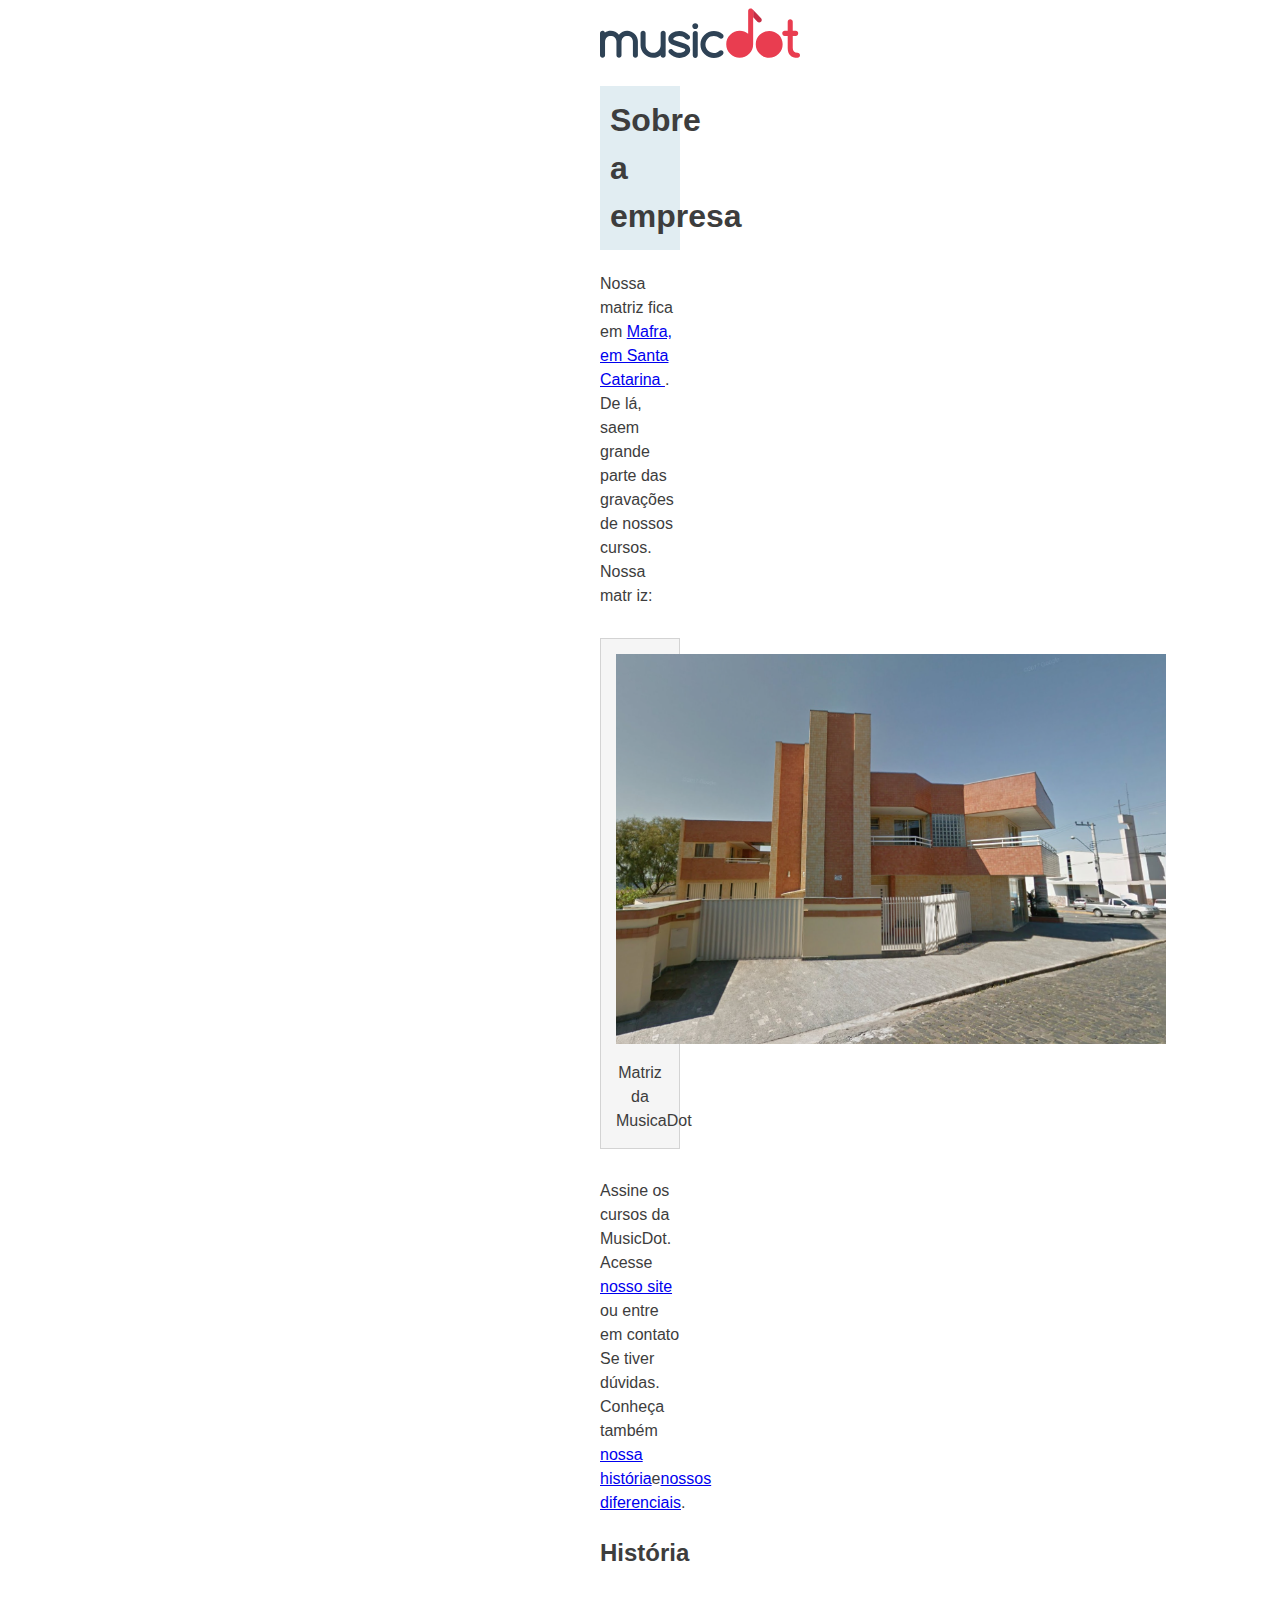
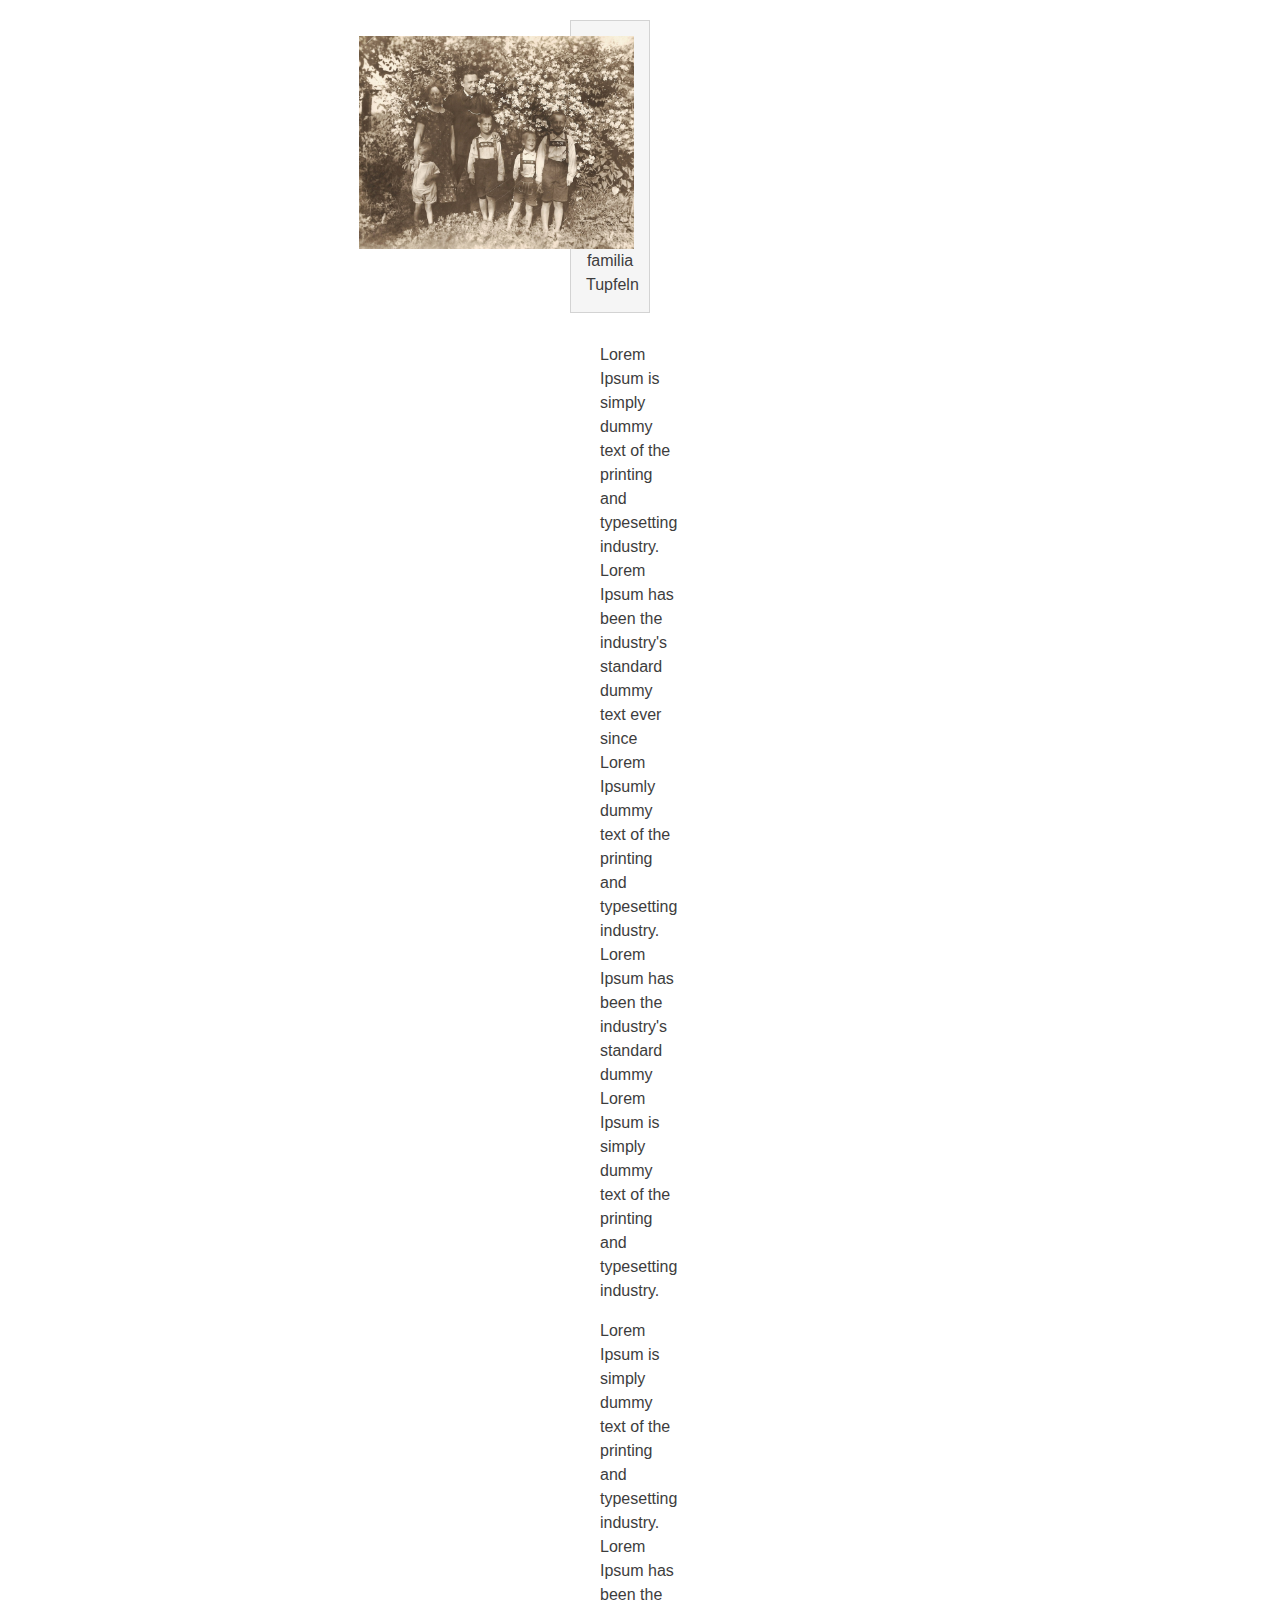
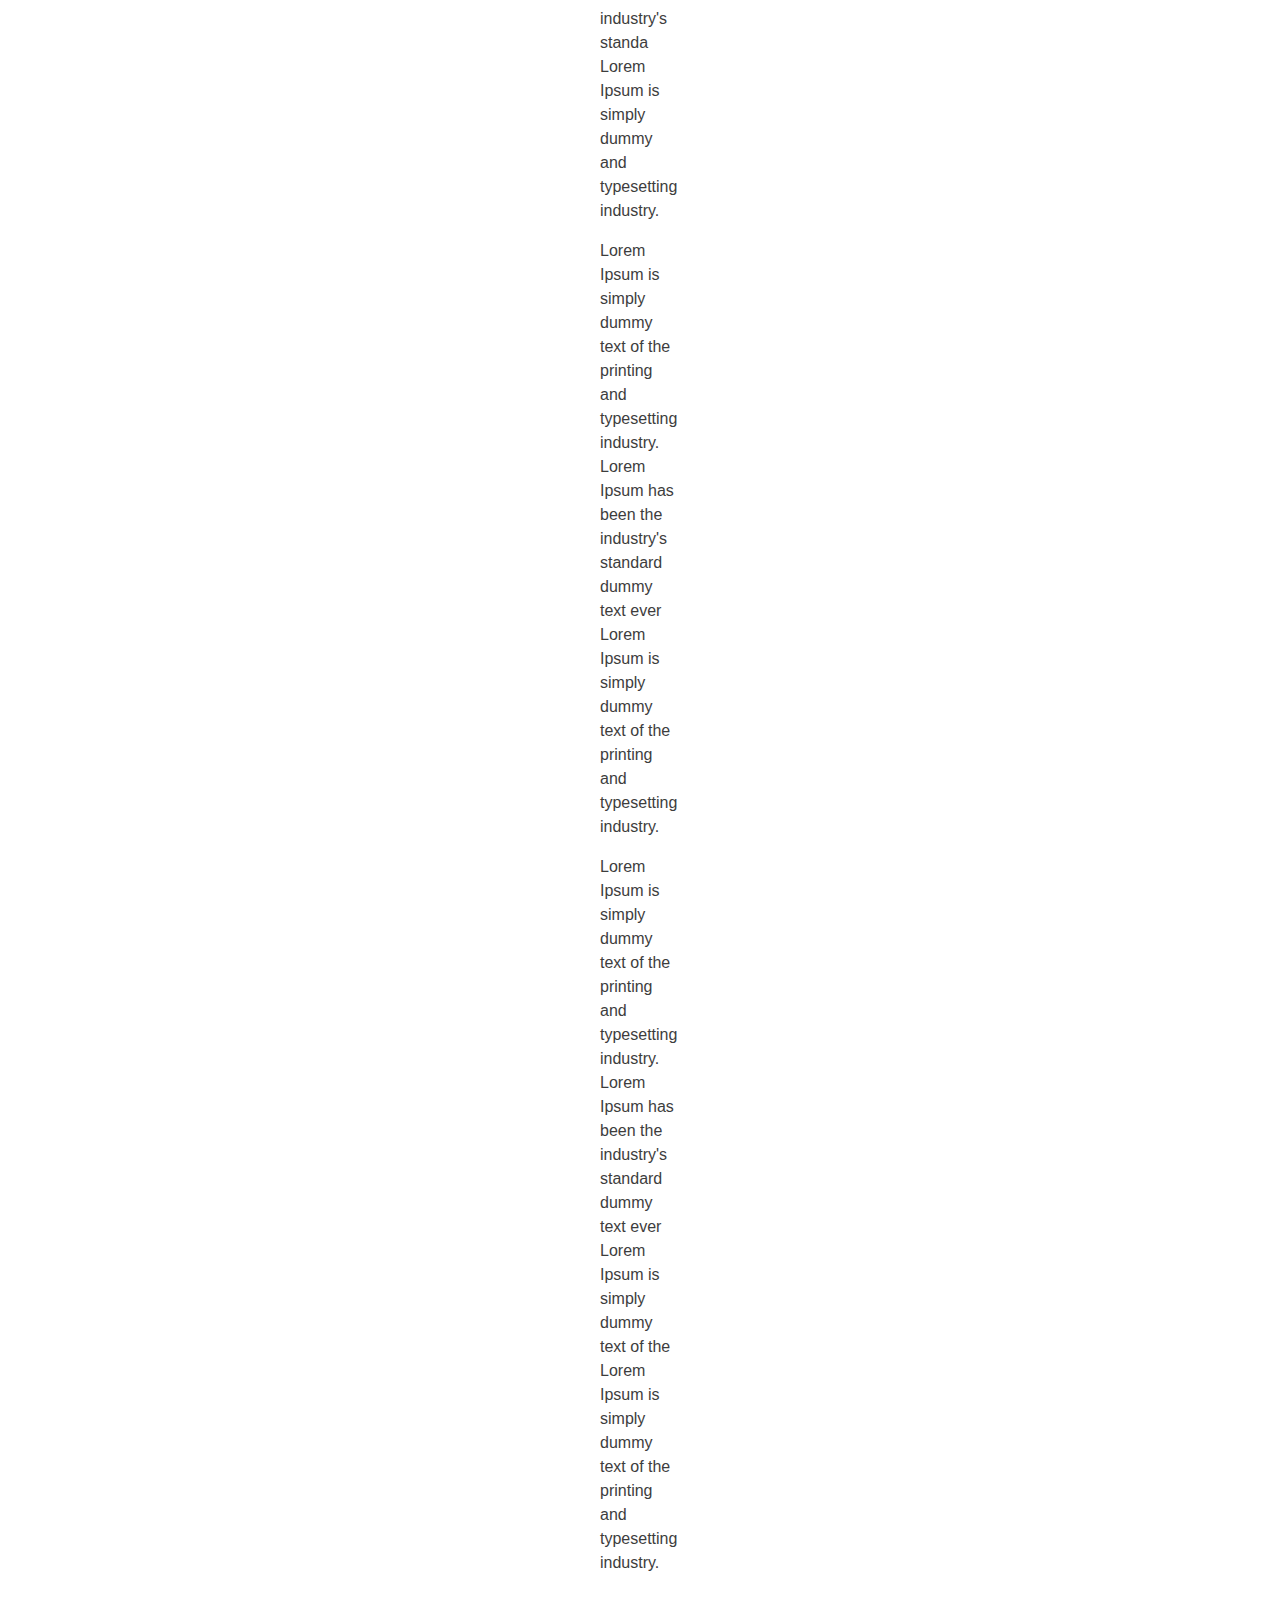
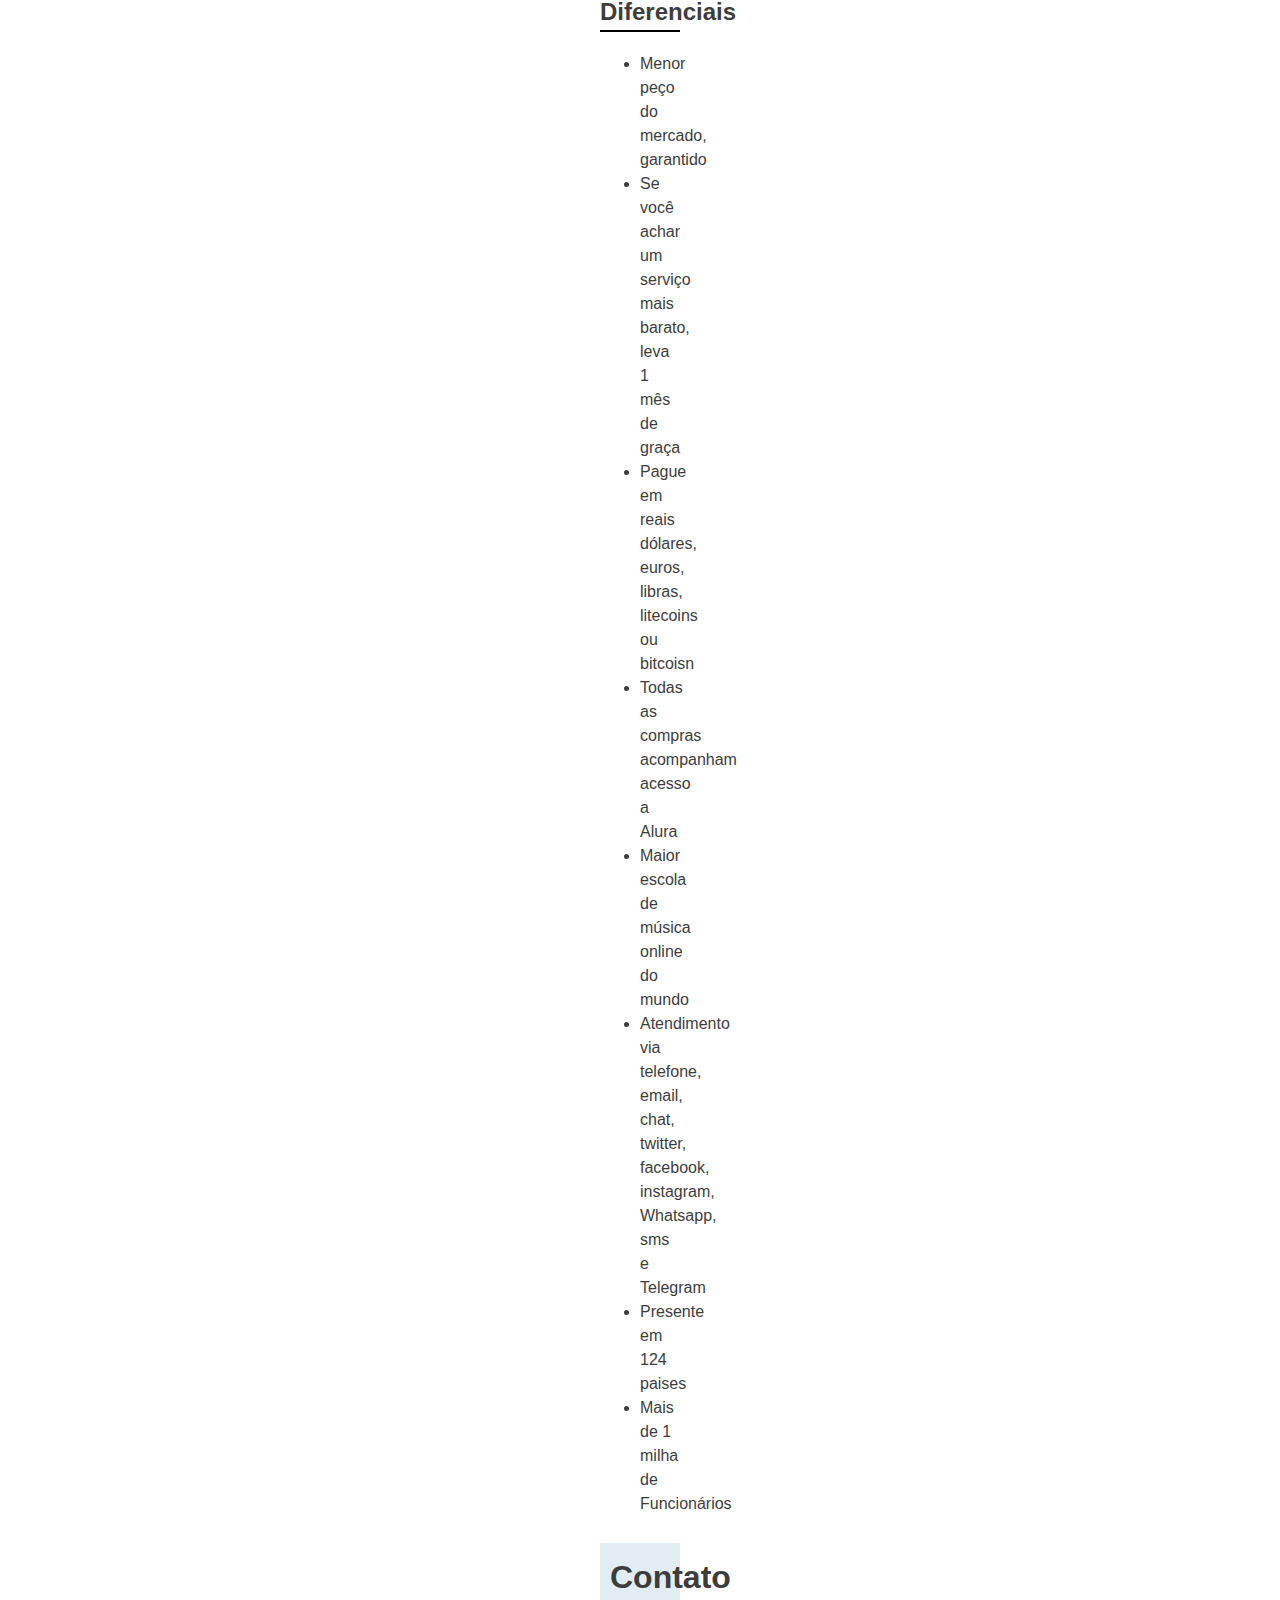
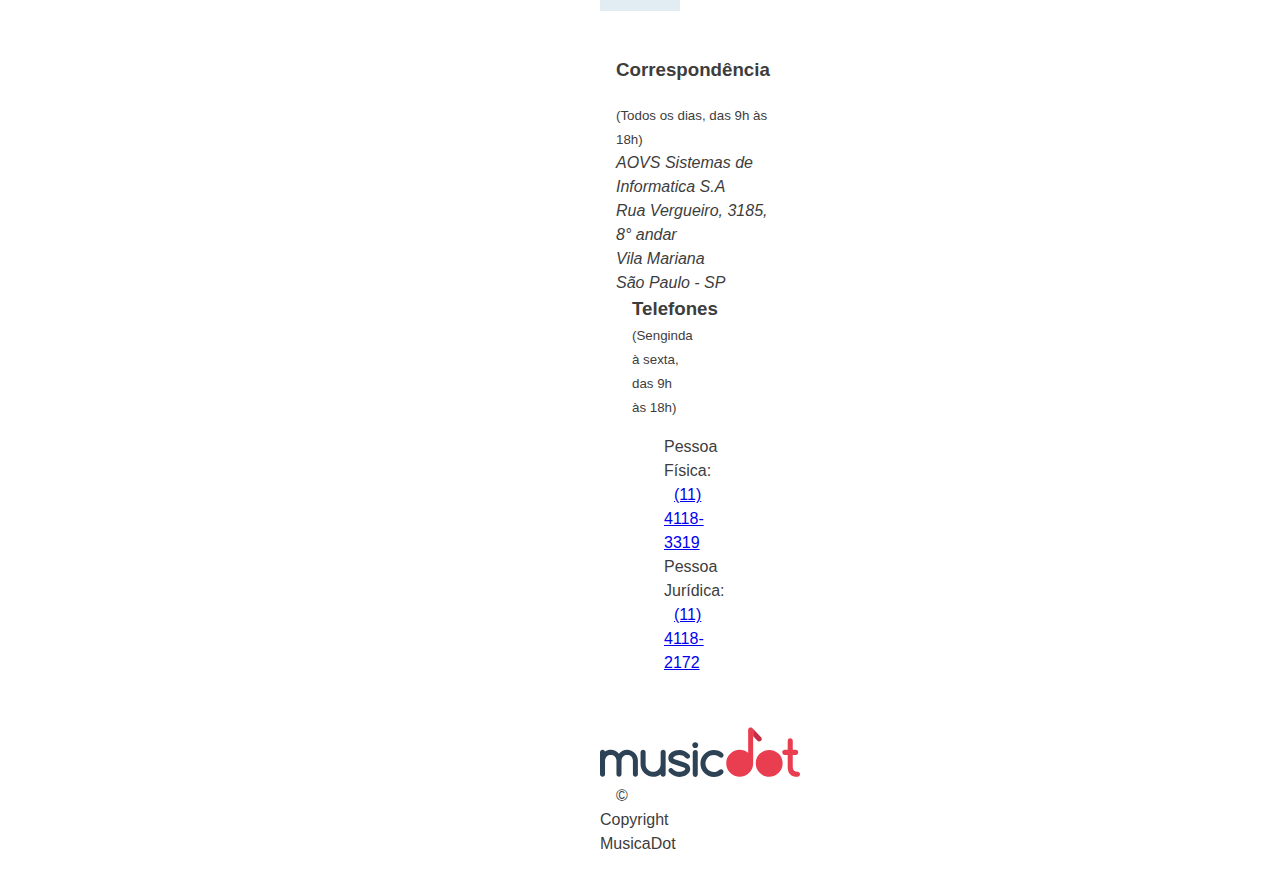
==== sobre.html @ 9c05c36c "criando outra pagina" ====
<!DOCTYPE html>
<html lang="pt-BR">
    <head>
        <meta charset="UTF-8">
        <meta name="viewport" content="width=device-width">
        <title>
            MusicDot | Sobre a empresa
        </title>
        <link rel="stylesheet" href="CSS/sobre.css">
        <link href="img/favicon.ico" rel="icon">
    </head>

    <body>
         <img src="img/logo.svg" alt="Logo da MusicDot">
        
        <h1 class="titulo">Sobre a empresa</h1>
        <p>
            Nossa	matriz	fica	em	<a	href="https://maps.google.com.br/?q=190,GabrielDequech,Mafra,SC">
            Mafra,	em	Santa	Catarina	</a>.	De	lá,	saem	grande	parte	das	gravações	de	nossos	cursos.	Nossa	matr
            iz:
                
        </p>

        <figure class="matriz-musicdot">
            <img src="img/matriz-musicdot.png" alt="Matriz MusicDot" class="matriz-musicdot">
            <figcaption>Matriz da MusicaDot</figcaption>
        </figure>

        <p>
            Assine	os	cursos	da	MusicDot. Acesse <a	href="index.html"> nosso site</a> ou entre em contato
            Se	tiver	dúvidas.	Conheça	também	<a href="#historia">nossa história</a>e<a href="#dife
            renciais">nossos diferenciais</a>.
        </p>

        <h2 id="historia">História</h2>

        <figure class="familia-tupfeln">
            <img src="img/familia-tupfeln.jpg" alt="Foto da familia-tupfeln" class="familia-tupfeln">
            <figcaption>familia Tupfeln</figcaption>
        </figure>

        <p>
            Lorem Ipsum is simply dummy text of the printing and typesetting industry. 
            Lorem Ipsum has been the industry's standard dummy text ever since
            Lorem Ipsumly dummy text of the printing and typesetting industry. 
            Lorem Ipsum has been the industry's standard dummy 
            Lorem Ipsum is simply dummy text of the printing and typesetting industry. 
        </p>

        <p>
            Lorem Ipsum is simply dummy text of the printing and typesetting industry. 
            Lorem Ipsum has been the industry's standa
            Lorem Ipsum is simply dummy and typesetting industry.   
        </p>

        <p>
            Lorem Ipsum is simply dummy text of the printing and typesetting industry. 
            Lorem Ipsum has been the industry's standard dummy text ever 
            Lorem Ipsum is simply dummy text of the printing and typesetting industry. 
        </p>

        <p>
            Lorem Ipsum is simply dummy text of the printing and typesetting industry. 
            Lorem Ipsum has been the industry's standard dummy text ever 
            Lorem Ipsum is simply dummy text of the 
            Lorem Ipsum is simply dummy text of the printing and typesetting industry. 
        </p>

        <h2 id="diferenciais" class="subtitulo">Diferenciais</h2>

        <ul>
            <li>Menor peço do mercado, garantido</li>
            <li>Se você achar um serviço mais barato, leva 1 mês de graça</li>
            <li>Pague em reais dólares, euros, libras, litecoins ou bitcoisn</li>
            <li>Todas as compras acompanham acesso a Alura</li>
            <li>Maior escola de música online do mundo</li>
            <li>Atendimento via telefone, email, chat, twitter, facebook, instagram, Whatsapp, sms e Telegram</li>
            <li>Presente em 124 paises</li>
            <li>Mais de 1 milha de Funcionários</li>
        </ul>

        <h2 class="titulo">Contato</h2>

        <div class="contato_secao">

            <h3>Correspondência</h3>
            <small>(Todos os dias, das 9h às 18h)</small>

            <address>
                AOVS Sistemas de Informatica S.A
                <br>
                Rua Vergueiro, 3185, 8° andar
                <br>
                Vila Mariana
                <br>
                São Paulo - SP
            </address>
        </div>

        <div id="contato" class="contato_secao-contato contato_secao-telefone">
            <h3 class="contato_subtitulo">Telefones</h3>
            <small>(Senginda à sexta, das 9h às 18h)</small>

            <dl class="contato_info">
                <div>
                    <dt class="contato_info-titulo">Pessoa Física: </dt>
                    <dd class="contato_info-descricao"> <a href="tel://114118-3319">(11) 4118-3319</a></dd>
                </div>
                
                <div>
                    <dt class="contato_info-titulo"> Pessoa Jurídica: </dt>
                    <dd class="contato_info-descricao"><a href="tel://114118-2172">(11) 4118-2172</a></dd>
                </div> 
            </dl>
        </div>

        <footer class="rodape">
            <img src="img/logo.svg" alt="Logo da MusicDot" class="rodape_logo">
            <p class="rodape_copyright">&copy; Copyright MusicaDot</p>
        </footer>

    </body>
</html>
---- CSS/sobre.css ----
body {
    width: 80px;
    max-width: 940px;
    margin-left: auto;
    margin-right: auto;

    font-size: 16px;
    line-height: 1.5;
    font-family: "Helvetica", "Lucida Grande", sans-serif;
    color: #3d3d3d;
}

.titulo {
    padding: 10px;
    font-size: 32px;
    background-color: #e1edf2;
}

.subtitulo {
    border-bottom: 2px solid black;
}

figure {
    max-width: 100%;
    box-sizing: border-box;
    margin: 30px;
    padding: 15px;
    text-align: center;
    background-color: whitesmoke;
    border: 1px solid lightgrey;
}

figcaption {
    margin-top: 10px;
}

.matriz-musicdot {
    width: 550px;
    margin-left: auto;
    margin-right: auto;
}

.familia-tupfeln {
    width: 275px;
    float: right;
}

figure img {
    width: 100%;
}

.contato_subtitulo {
    display: inline;
}

.contato_secao {
    display: inline-block;
    vertical-align: top;
    margin-left: 16px;
}

.contato_secao-telefone {
    margin-left: 32px;
}

.contato_info {
    margin: 16px 0 24px;
    padding-left: 32px;
}

.contato_info-titulo, .contato_info-descricao {
    display: inline;
}

.contato_info-descricao {
    margin-left: 10px;
}

.rodape {
    padding: 1.75em 0;
    font-size: 1.1rem 0;
}

.rodape-logo {
    width: 6em;
}

.rodape_copyright {
    display: inline;
    margin-left: 1em;
}

@media (max-width: 850px) {
    .contato_secao {
        display: block;
        margin-left: 1em;
    }
}

@media (max-width: 622px) {
    .familia-tupfeln {
        float: none;
        margin: 0 auto;
    }
}

@media (max-width: 446px) {
    .contato_subtitulo {
        display: block;
        margin-bottom: 0;
    }
    .contato_info {
        padding-left: 5px;
        font-size: .92em;
        border-left: 2px solid lightgray;
    }

    .rodape {
        font-size: .92em;
    }
}

@media (max-width: 342px) {
    .contato_info-descricao {
        display: block;
        margin-left: 1em;
    }
}
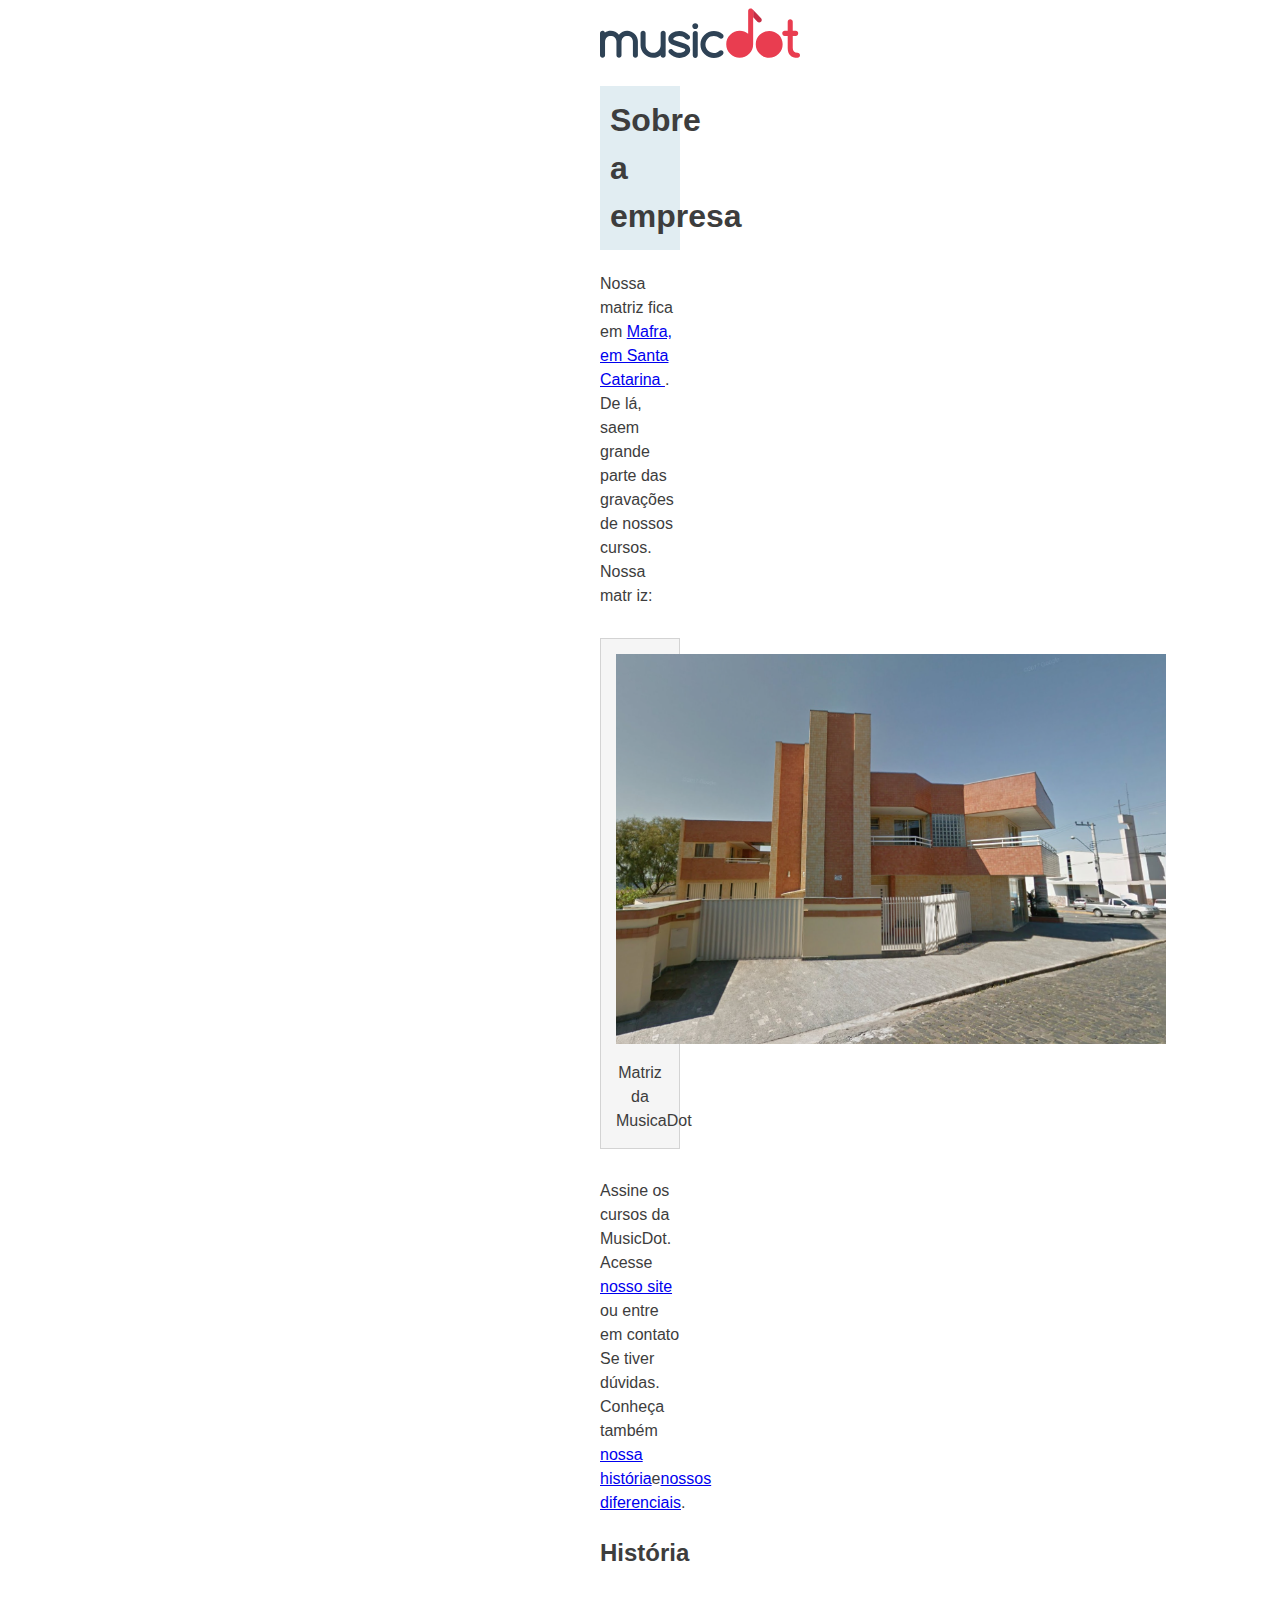
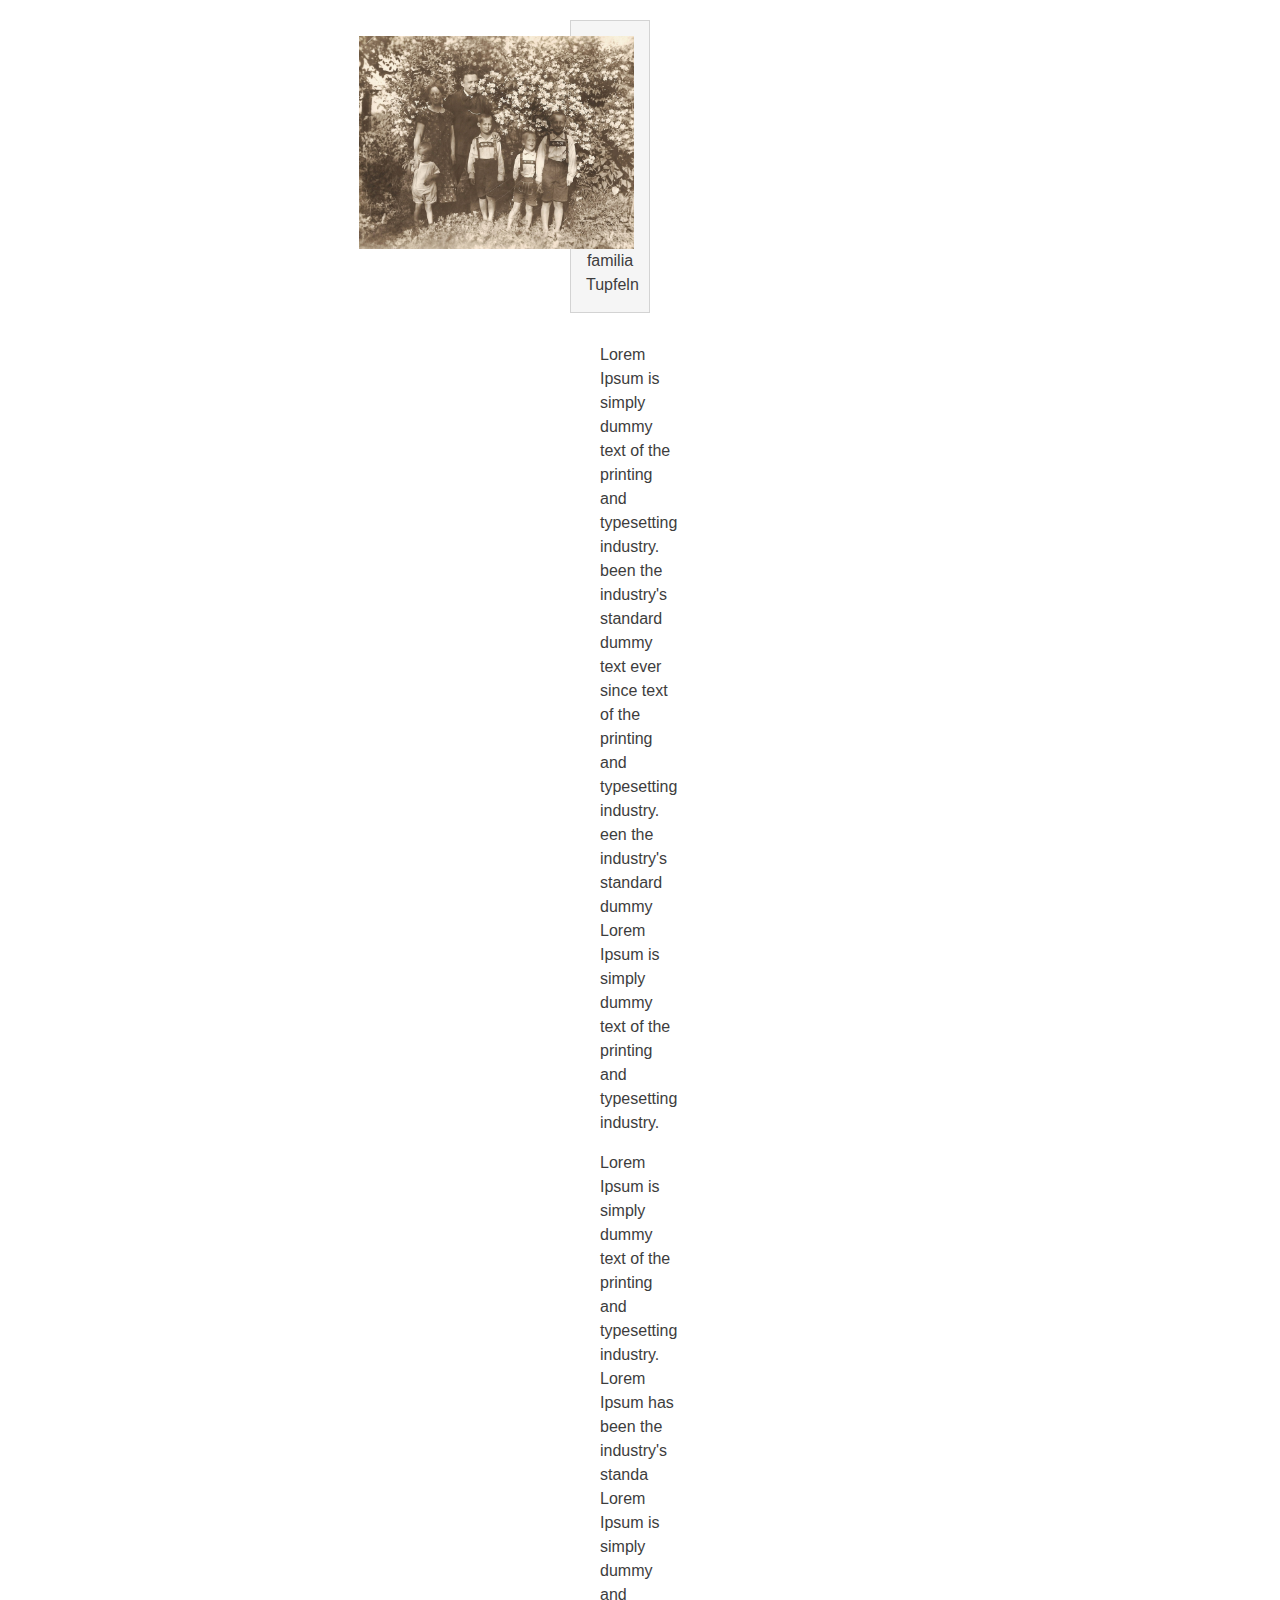
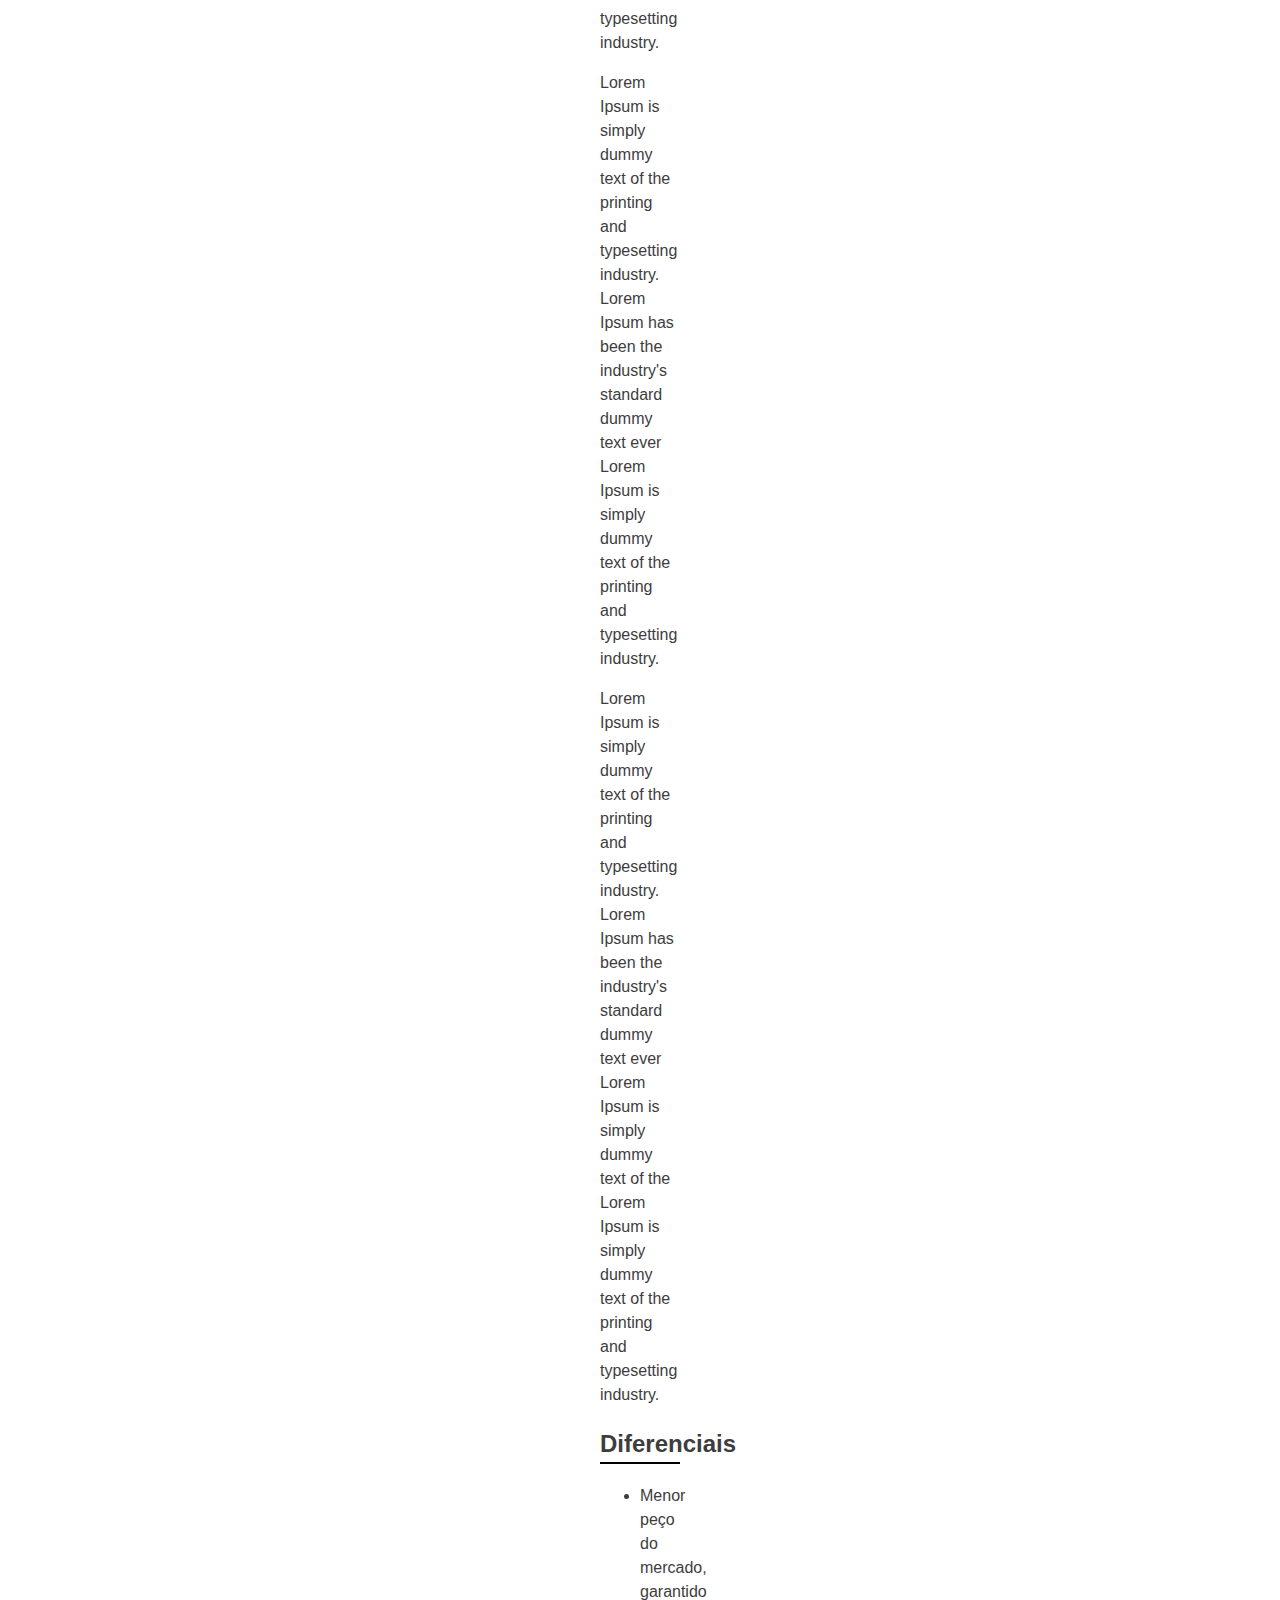
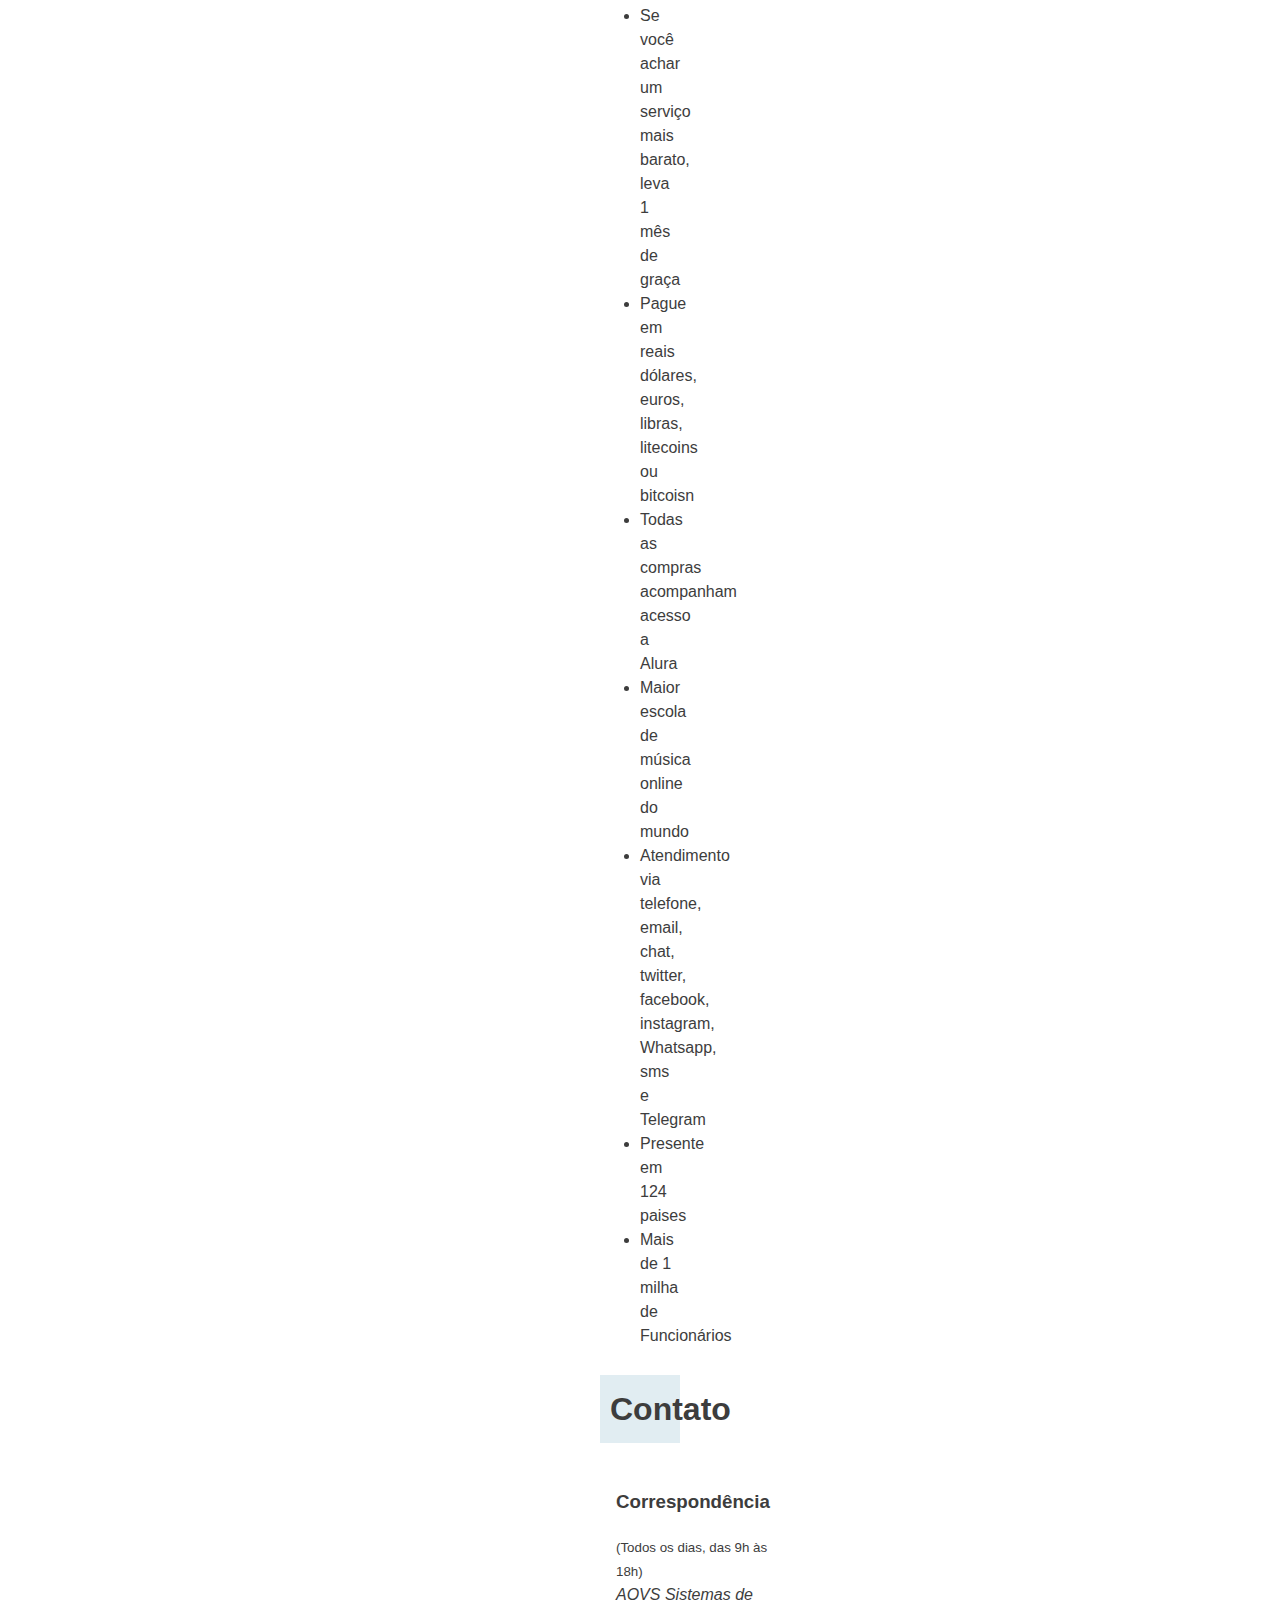
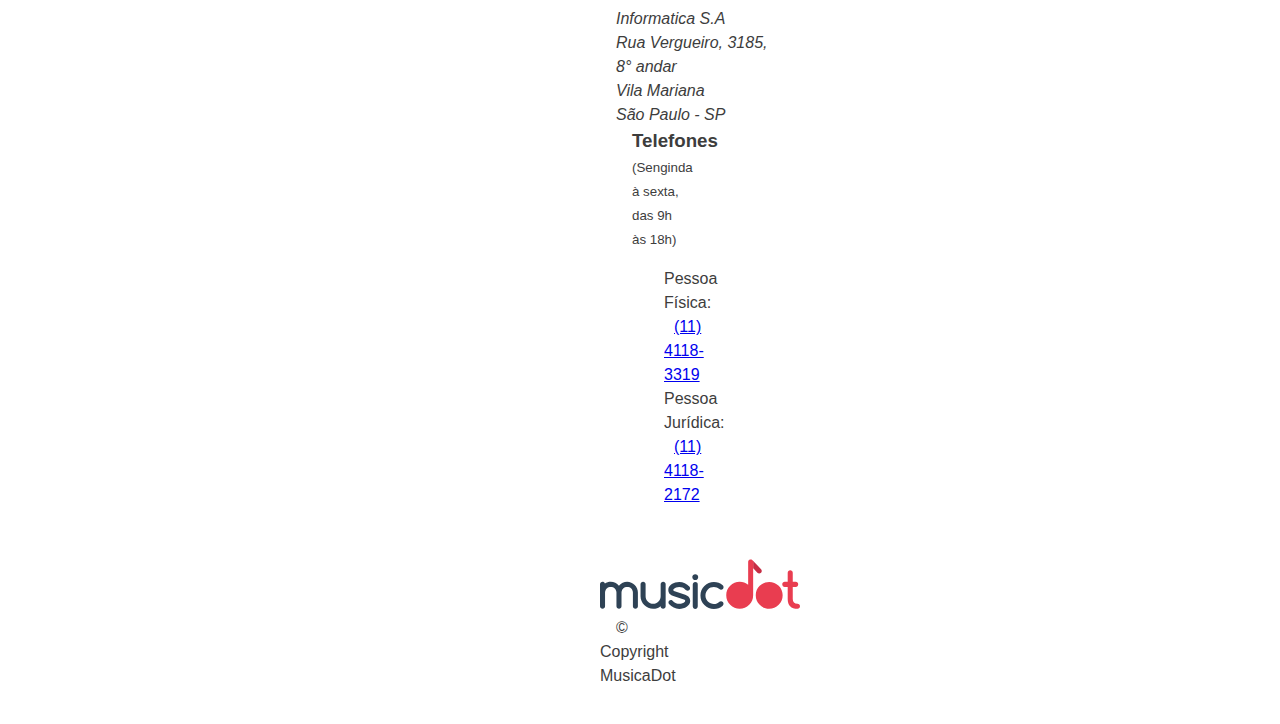
==== commit 8ac0ba94: "Formatando texto" ====
--- a/sobre.html
+++ b/sobre.html
@@ -11,7 +11,7 @@
     </head>
 
     <body>
-         <img src="img/logo.svg" alt="Logo da MusicDot">
+        <img src="img/logo.svg" alt="Logo da MusicDot">
         
         <h1 class="titulo">Sobre a empresa</h1>
         <p>
@@ -41,9 +41,9 @@
 
         <p>
             Lorem Ipsum is simply dummy text of the printing and typesetting industry. 
-            Lorem Ipsum has been the industry's standard dummy text ever since
-            Lorem Ipsumly dummy text of the printing and typesetting industry. 
-            Lorem Ipsum has been the industry's standard dummy 
+            been the industry's standard dummy text ever since
+            text of the printing and typesetting industry. 
+            een the industry's standard dummy 
             Lorem Ipsum is simply dummy text of the printing and typesetting industry. 
         </p>
 
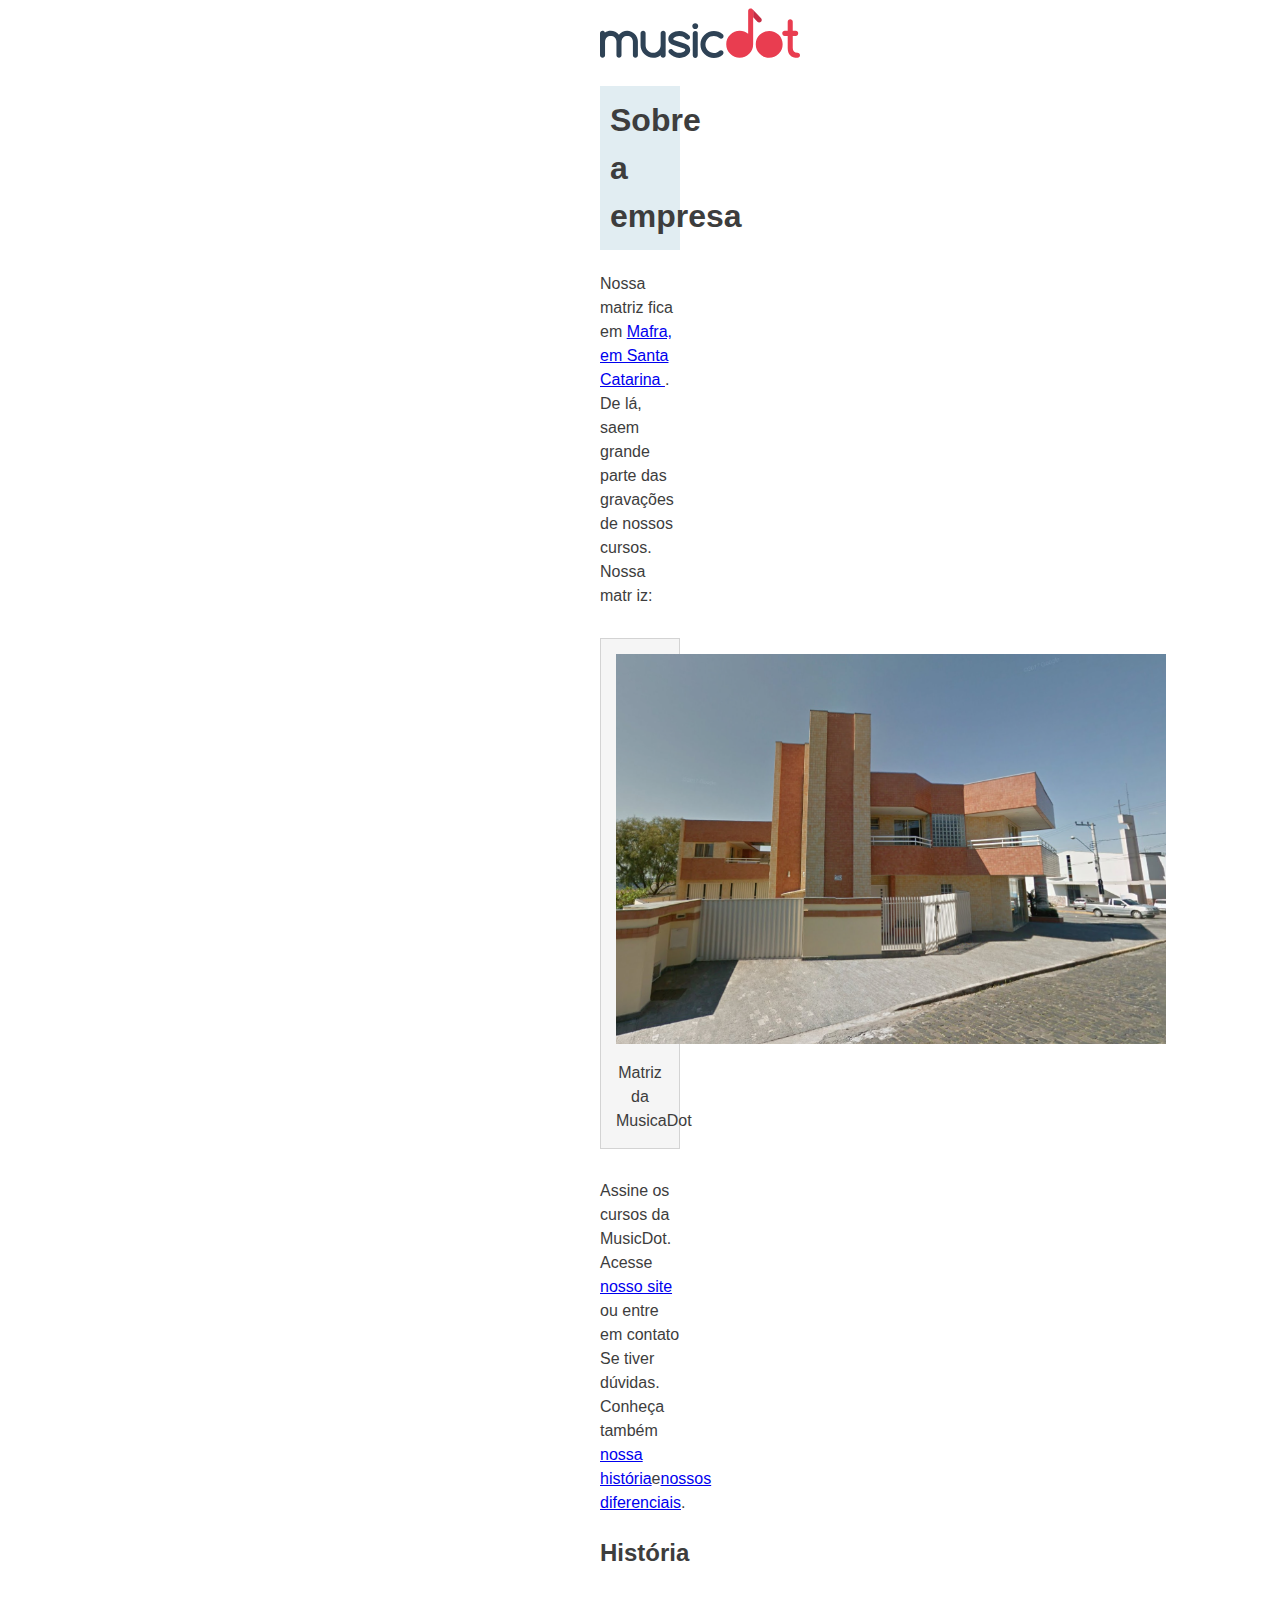
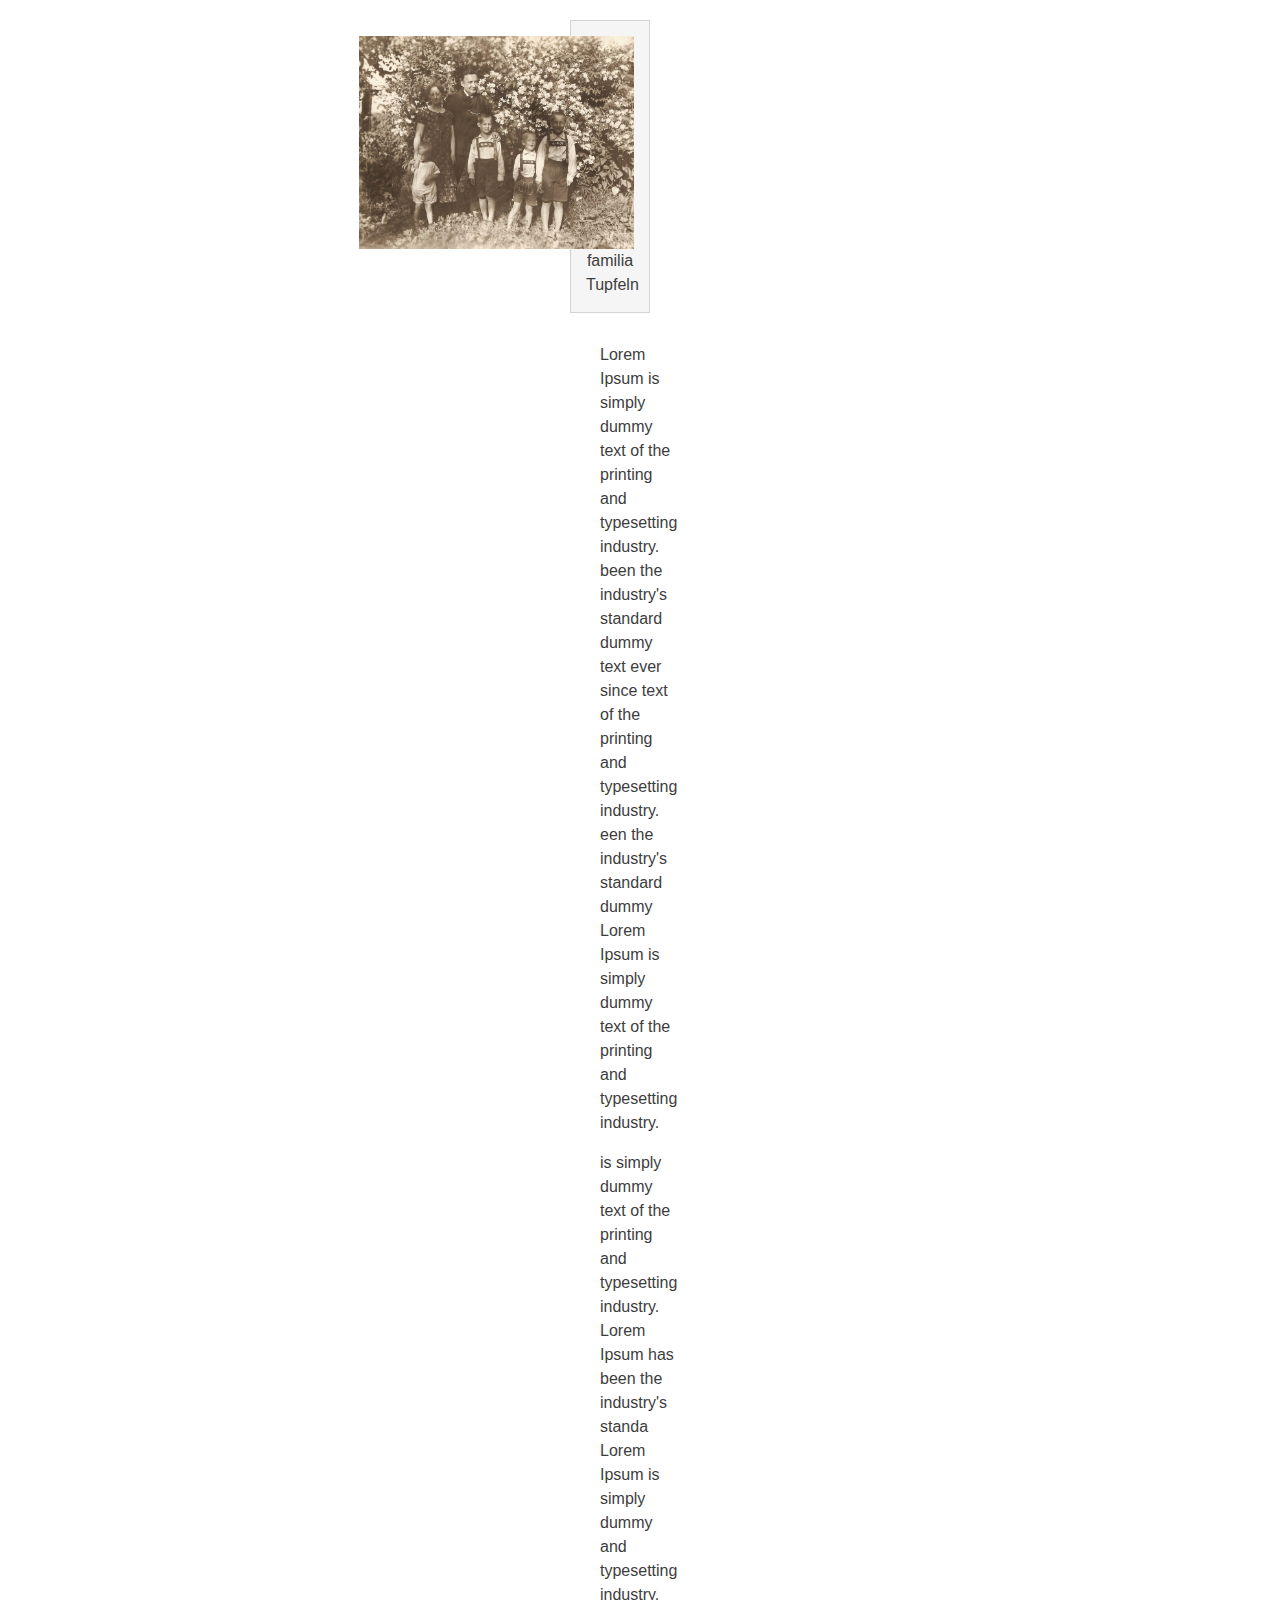
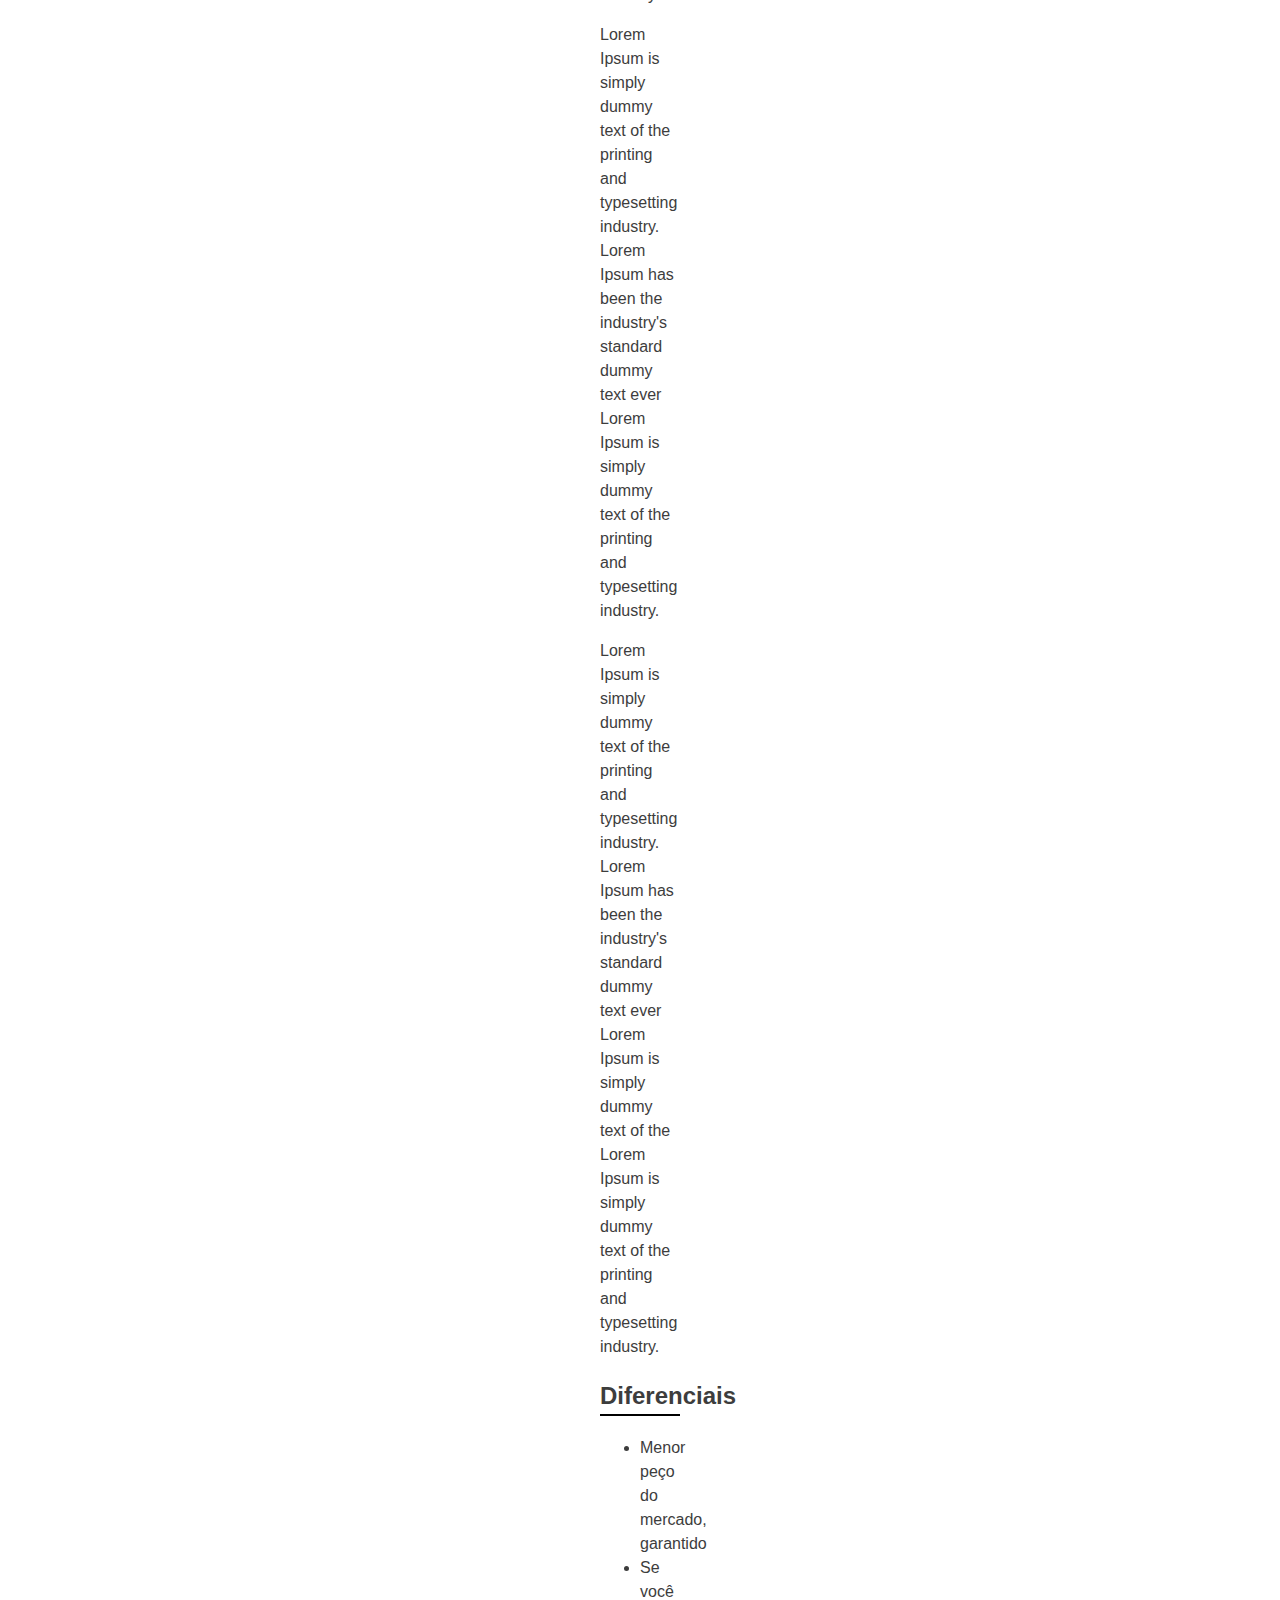
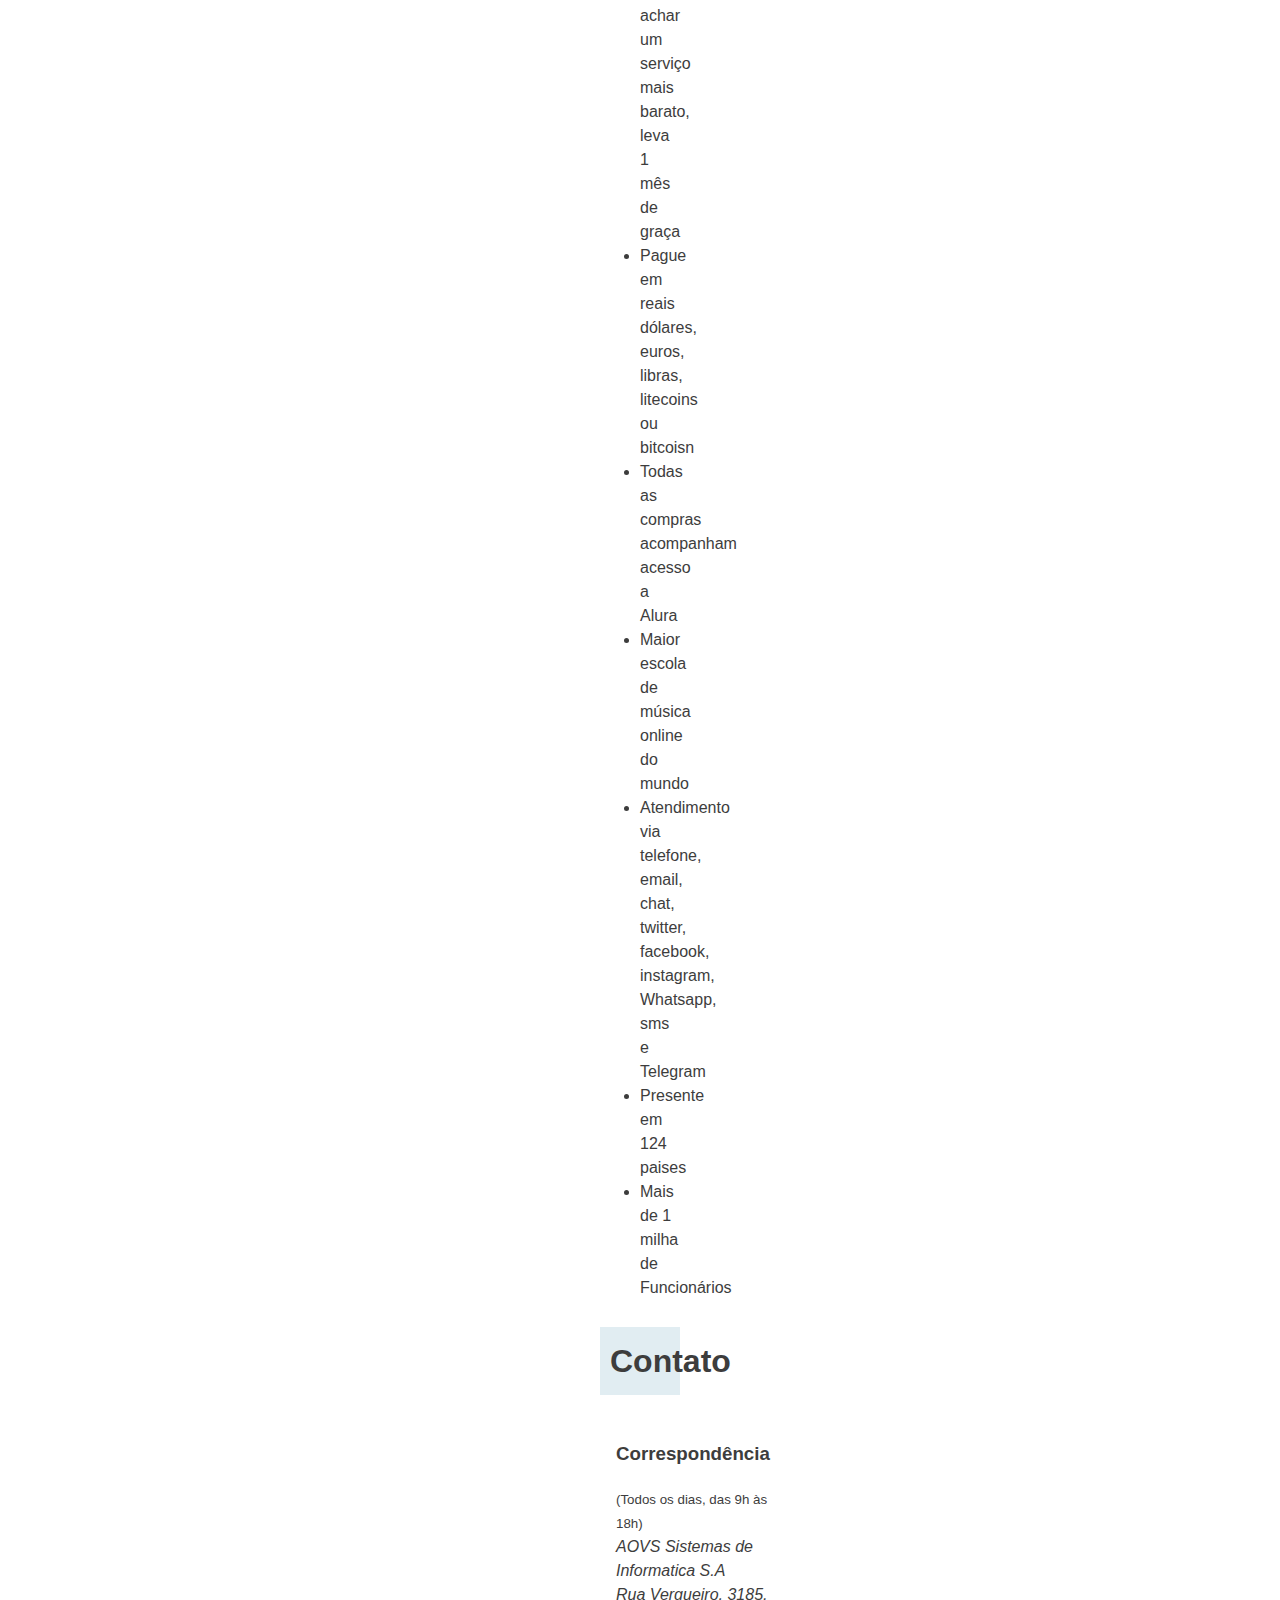
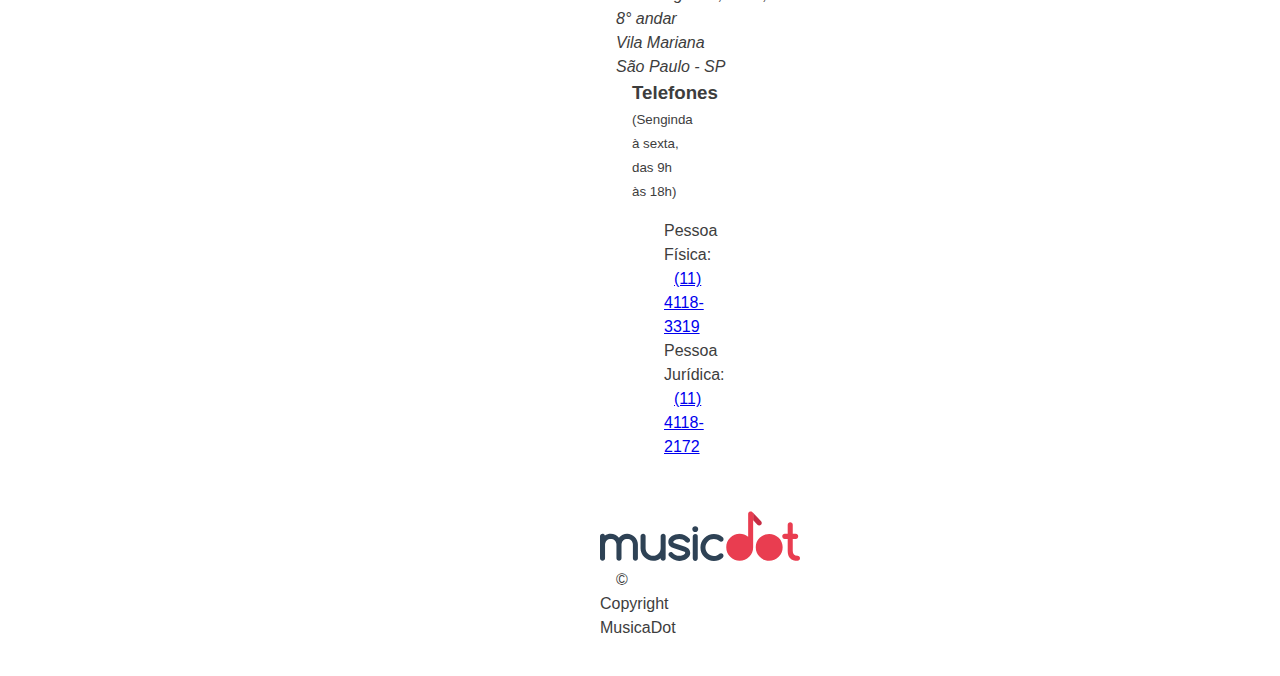
==== commit 92737a03: "Formatando texto" ====
--- a/sobre.html
+++ b/sobre.html
@@ -48,7 +48,7 @@
         </p>
 
         <p>
-            Lorem Ipsum is simply dummy text of the printing and typesetting industry. 
+            is simply dummy text of the printing and typesetting industry. 
             Lorem Ipsum has been the industry's standa
             Lorem Ipsum is simply dummy and typesetting industry.   
         </p>
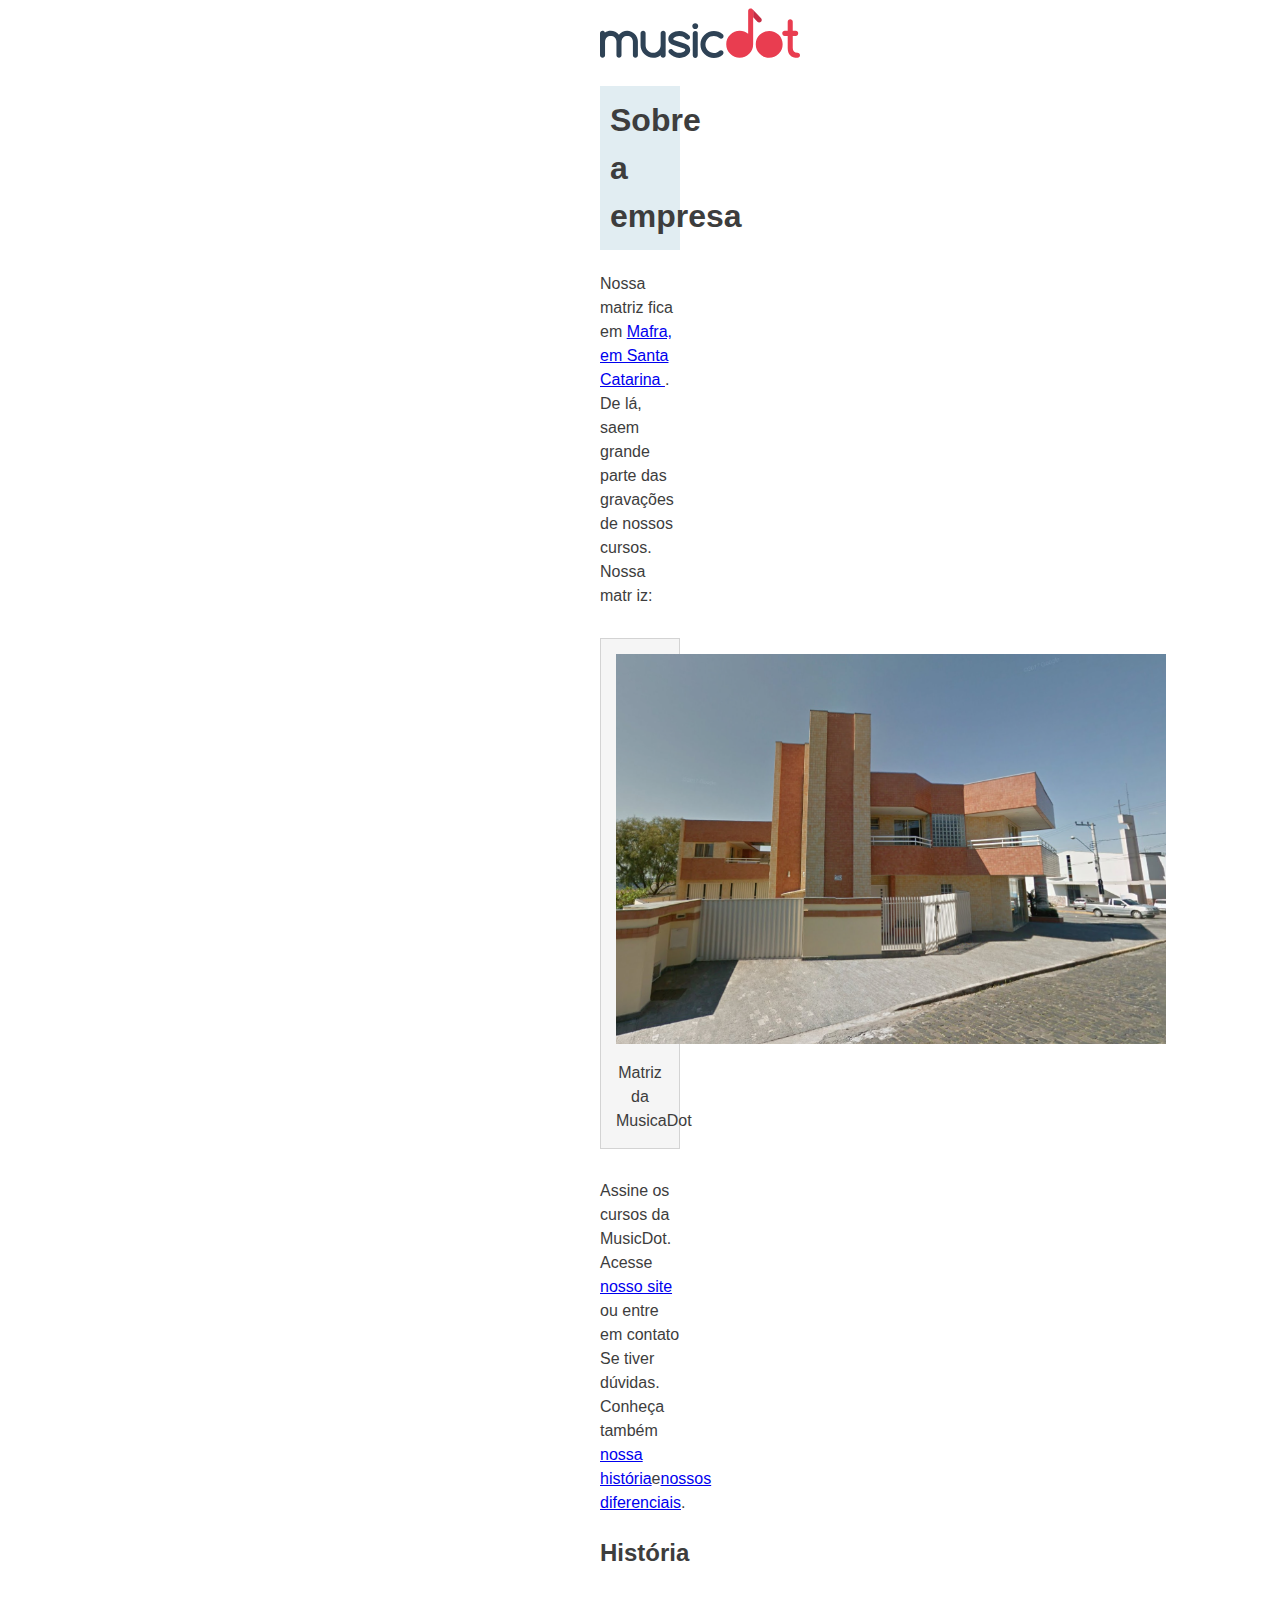
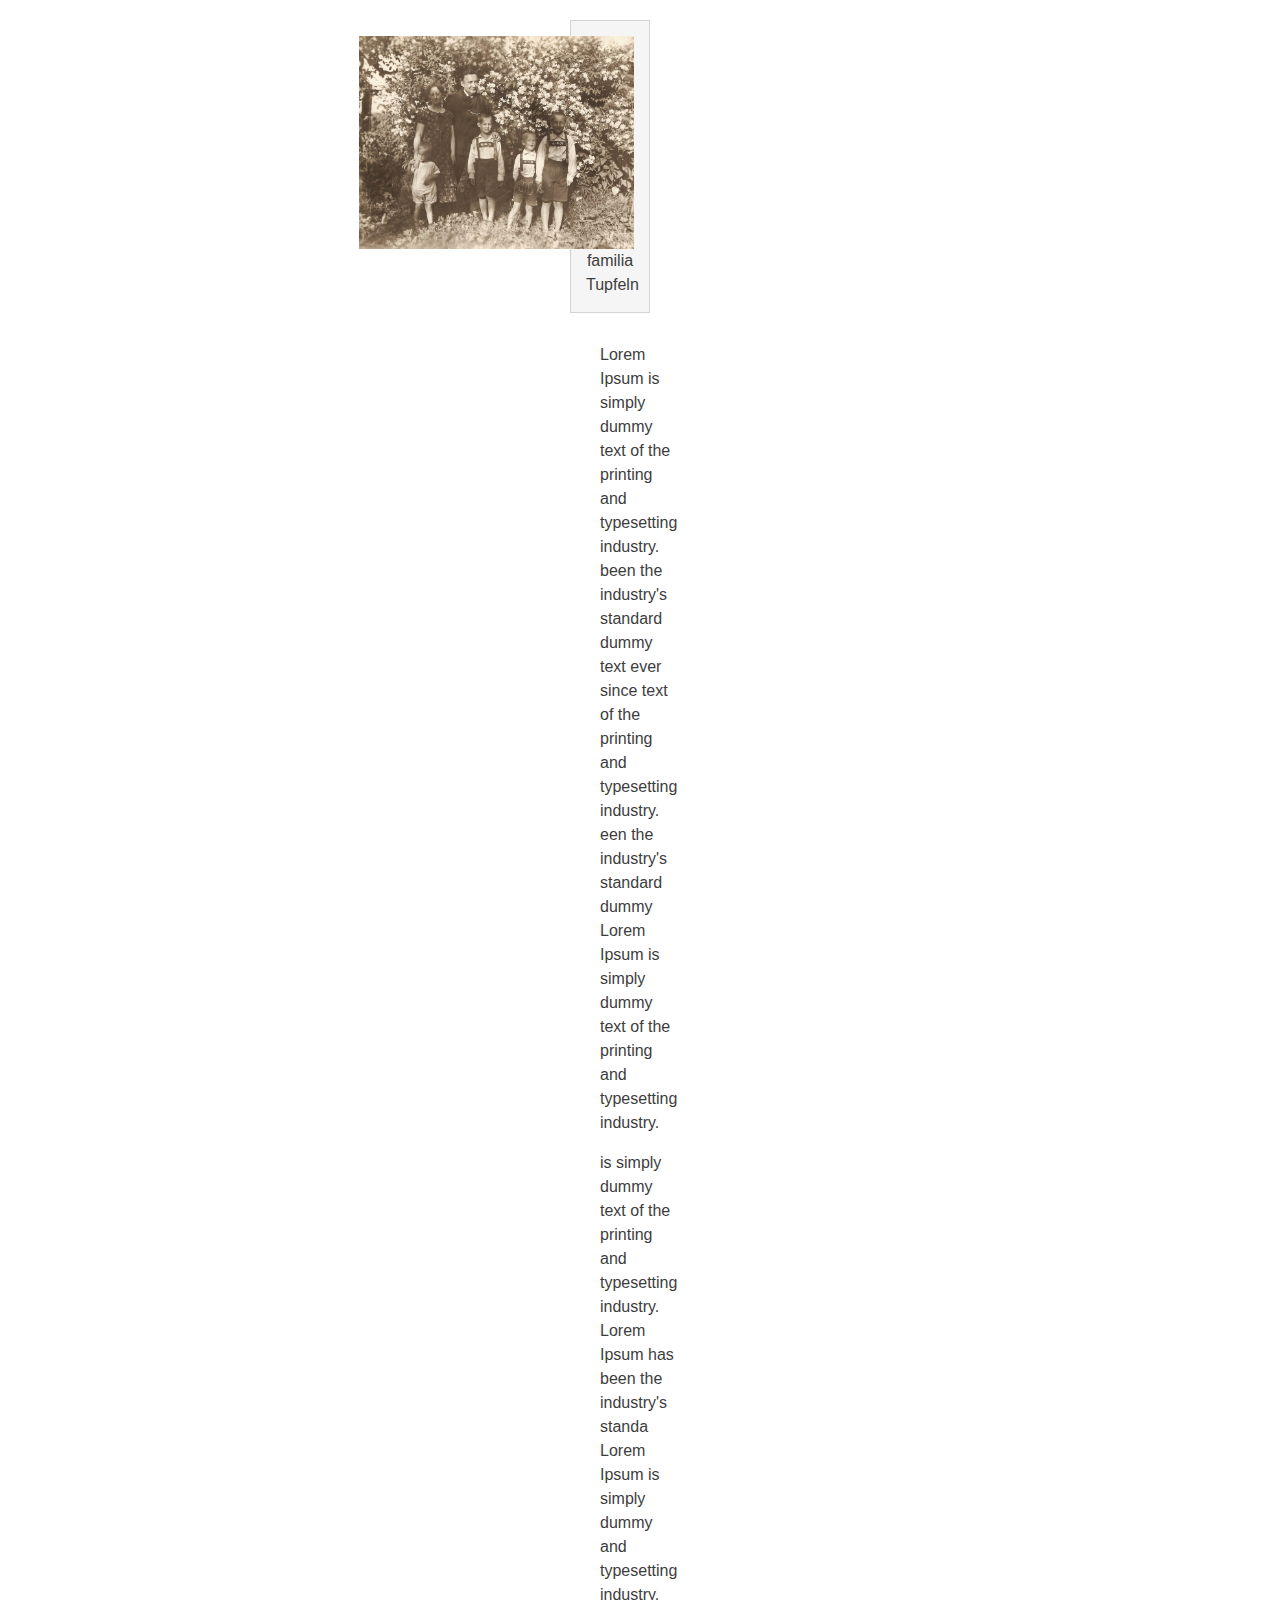
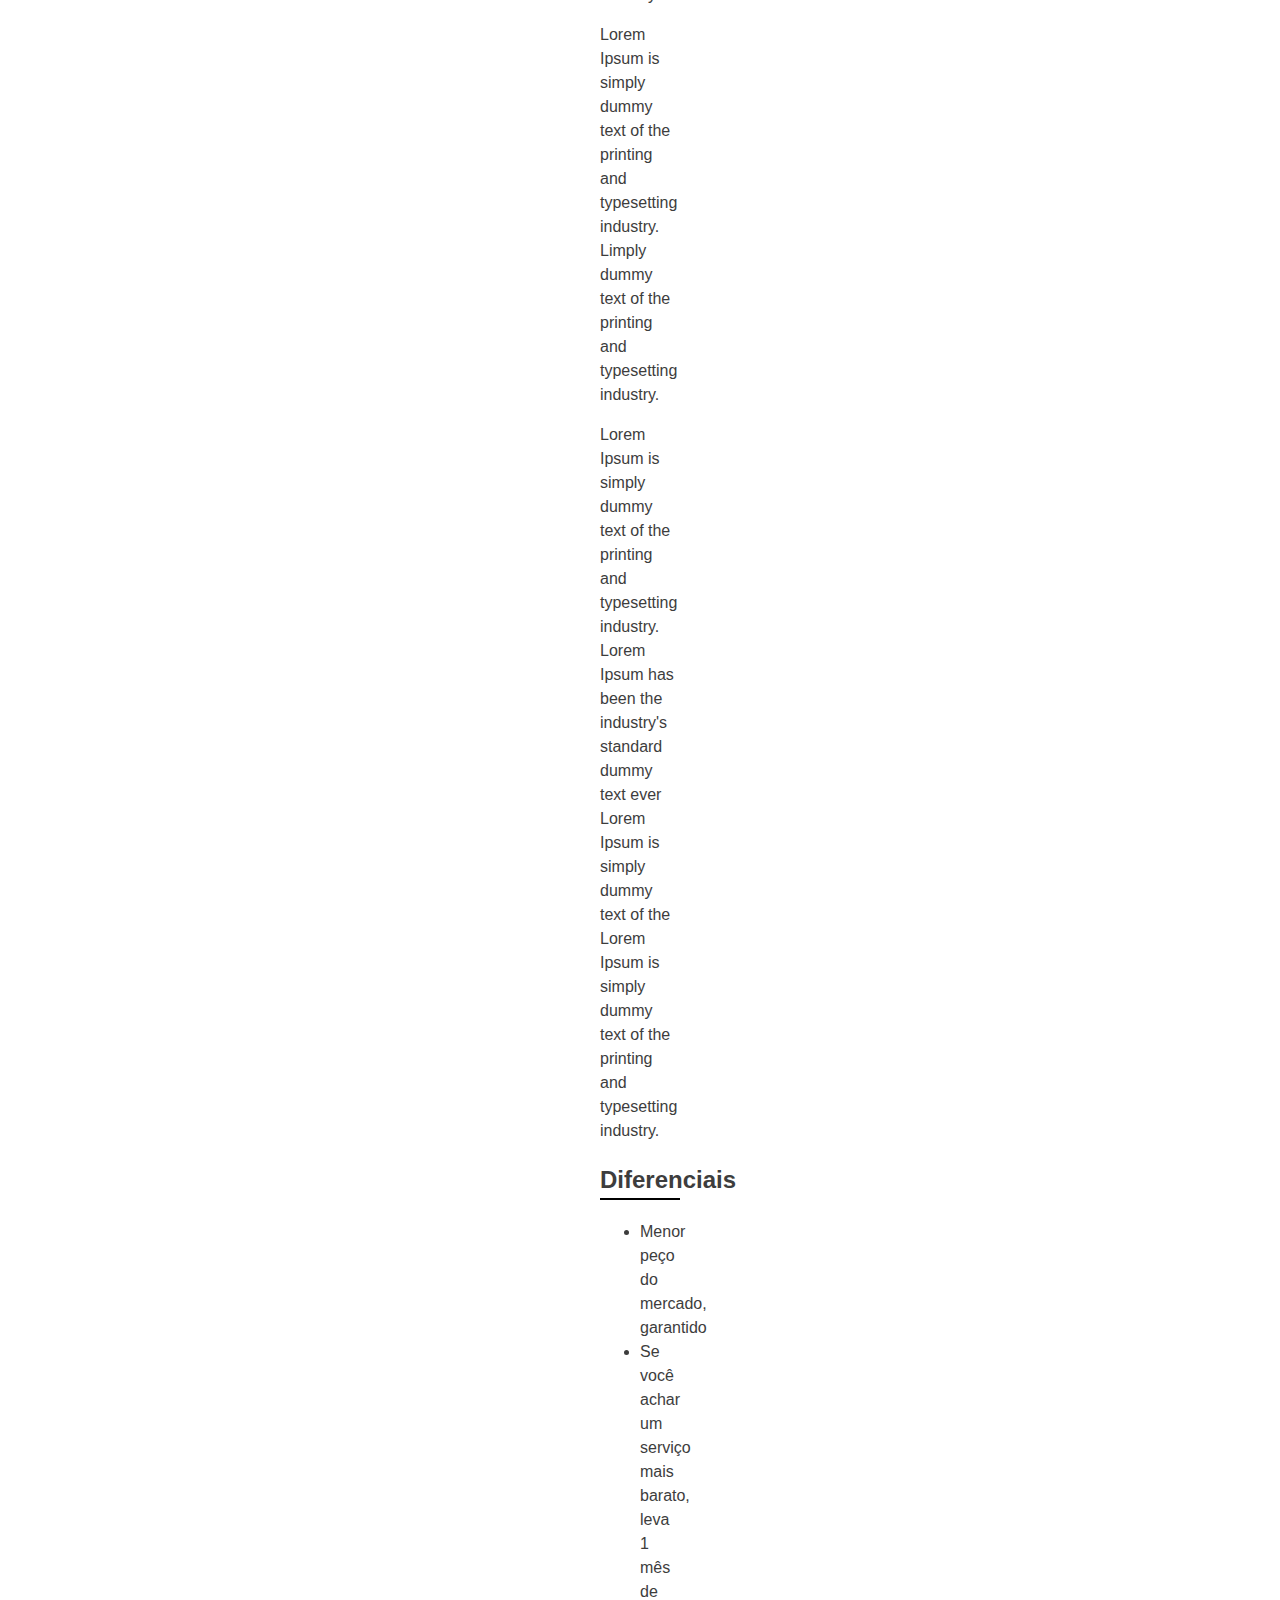
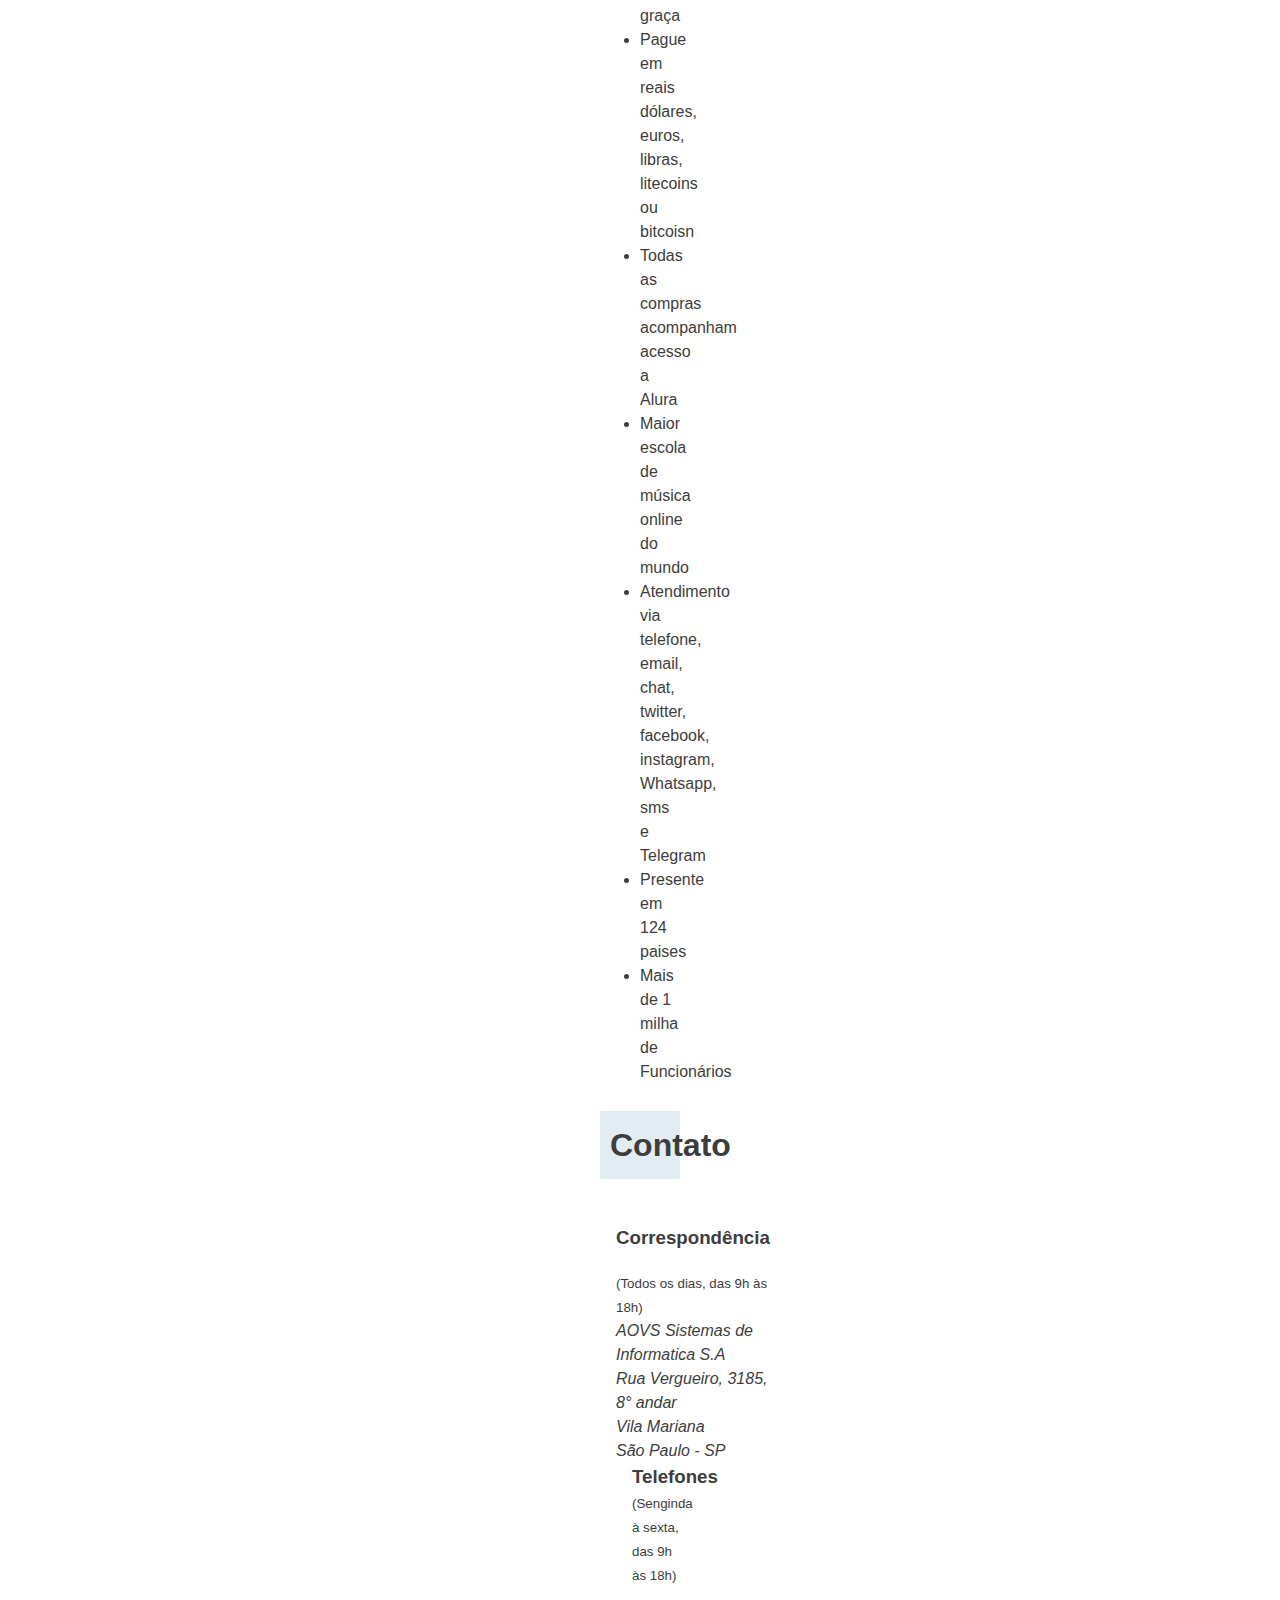
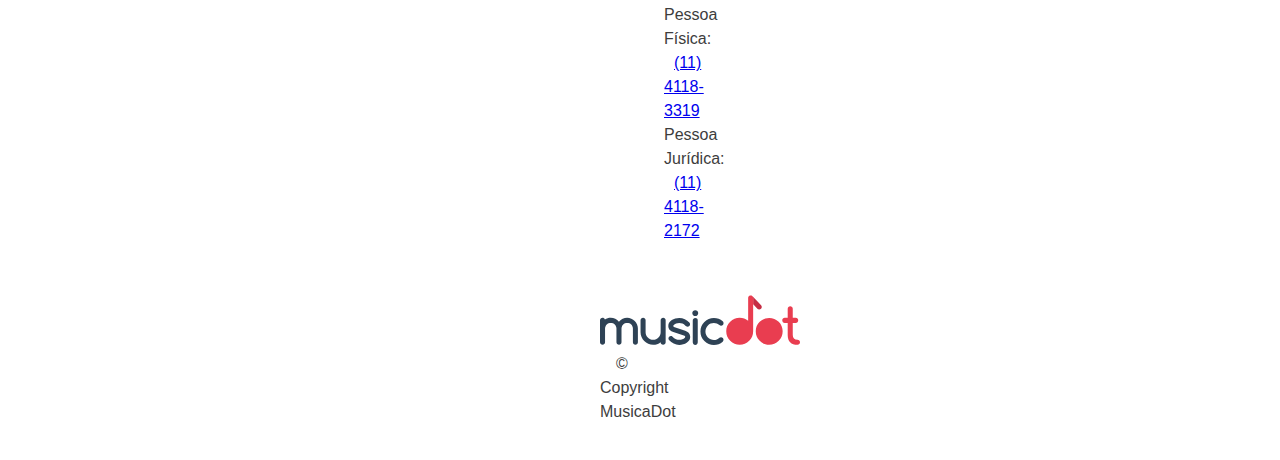
==== commit 7492a68e: "Formatando texto" ====
--- a/sobre.html
+++ b/sobre.html
@@ -55,8 +55,7 @@
 
         <p>
             Lorem Ipsum is simply dummy text of the printing and typesetting industry. 
-            Lorem Ipsum has been the industry's standard dummy text ever 
-            Lorem Ipsum is simply dummy text of the printing and typesetting industry. 
+            Limply dummy text of the printing and typesetting industry. 
         </p>
 
         <p>
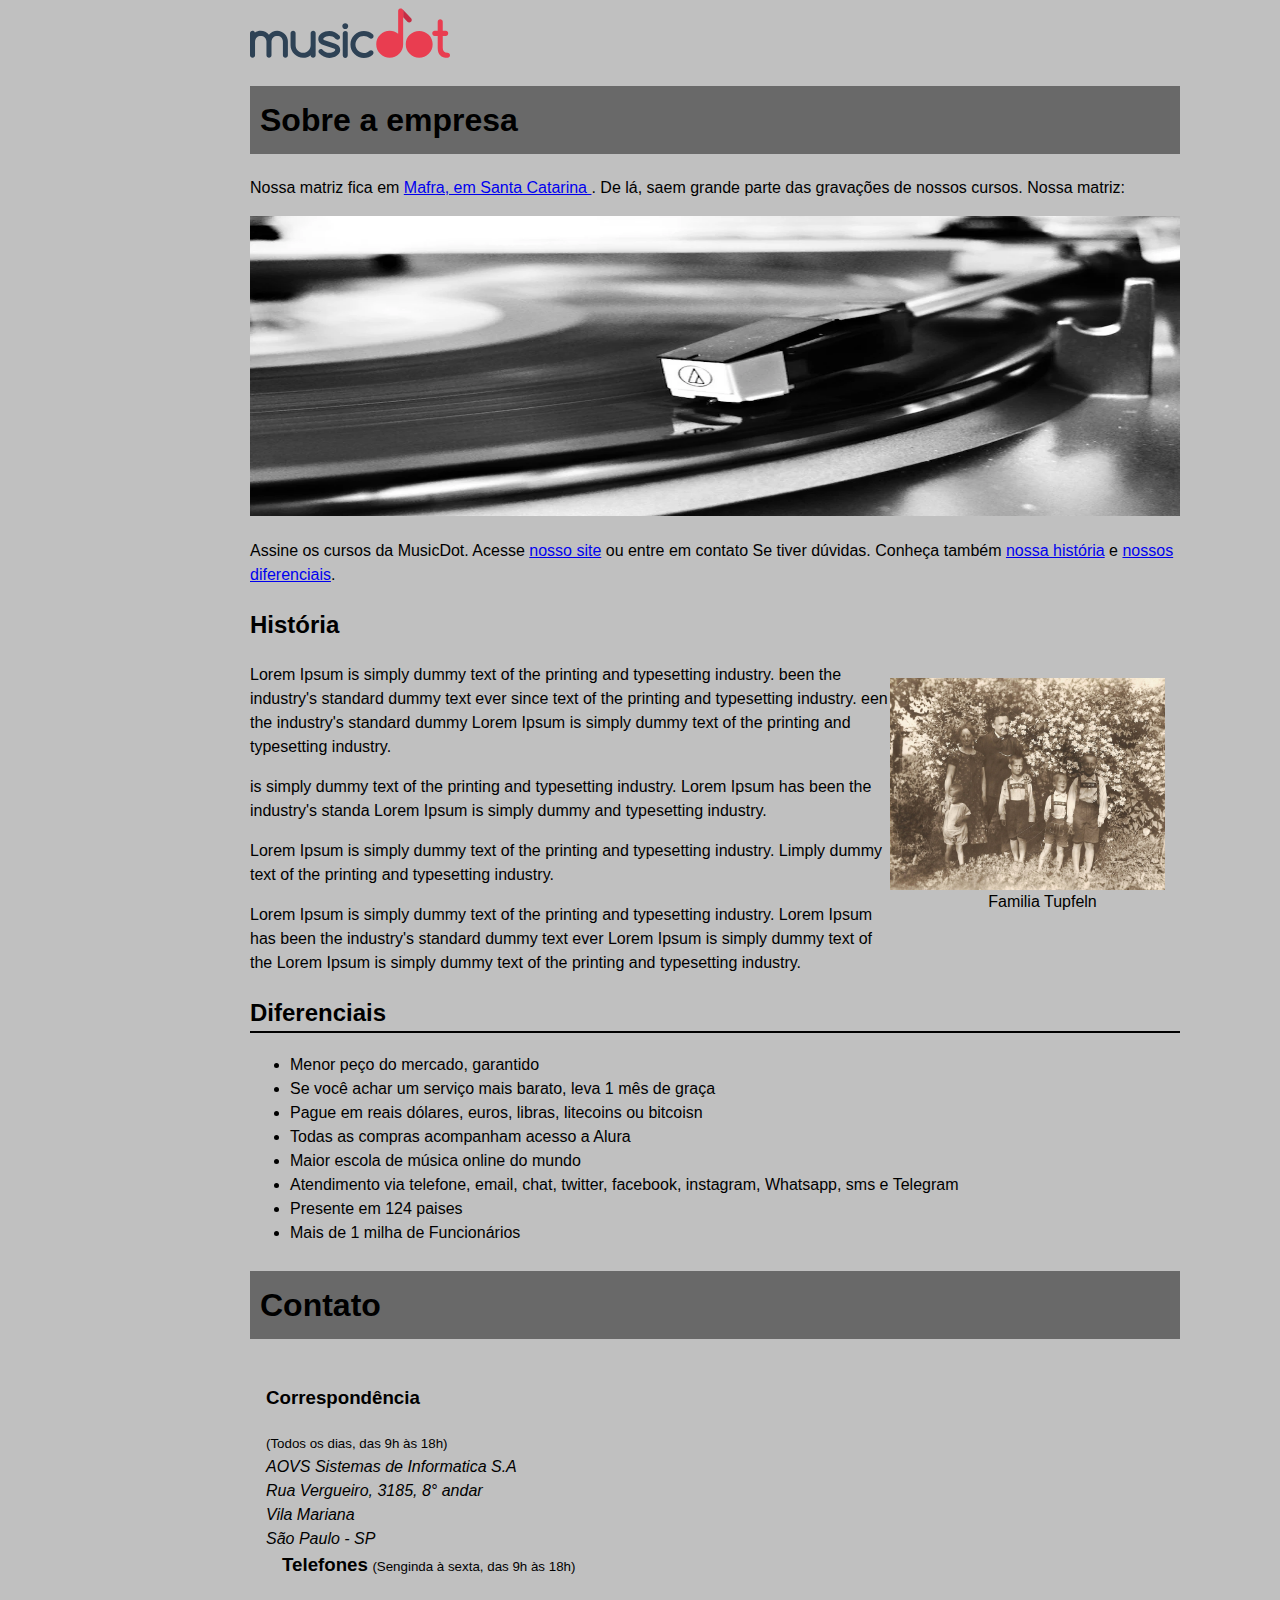
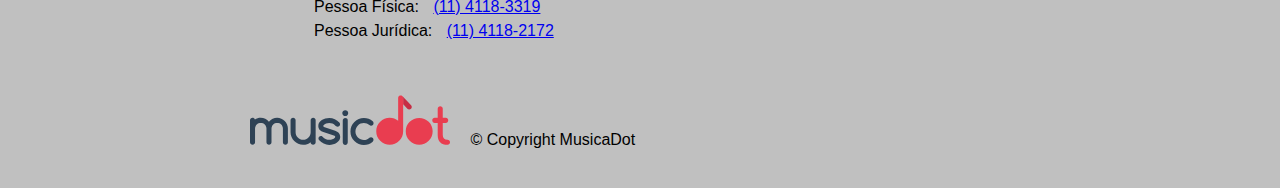
==== commit ab4b7ef6: "Alterando cor do site e resolvendo bug" ====
--- a/sobre.html
+++ b/sobre.html
@@ -16,19 +16,18 @@
         <h1 class="titulo">Sobre a empresa</h1>
         <p>
             Nossa	matriz	fica	em	<a	href="https://maps.google.com.br/?q=190,GabrielDequech,Mafra,SC">
-            Mafra,	em	Santa	Catarina	</a>.	De	lá,	saem	grande	parte	das	gravações	de	nossos	cursos.	Nossa	matr
-            iz:
+            Mafra,	em	Santa	Catarina	</a>.	De	lá,	saem	grande	parte	das	gravações	de	nossos	cursos.	Nossa	matriz:
                 
         </p>
 
         <figure class="matriz-musicdot">
-            <img src="img/matriz-musicdot.png" alt="Matriz MusicDot" class="matriz-musicdot">
-            <figcaption>Matriz da MusicaDot</figcaption>
+            <img src="img/capa2.webp" width="100" height="300" alt="Matriz MusicDot" class="matriz-musicdot">
+            
         </figure>
 
         <p>
             Assine	os	cursos	da	MusicDot. Acesse <a	href="index.html"> nosso site</a> ou entre em contato
-            Se	tiver	dúvidas.	Conheça	também	<a href="#historia">nossa história</a>e<a href="#dife
+            Se	tiver	dúvidas. Conheça também	<a href="#historia">nossa história</a> e <a href="#dife
             renciais">nossos diferenciais</a>.
         </p>
 
@@ -36,7 +35,7 @@
 
         <figure class="familia-tupfeln">
             <img src="img/familia-tupfeln.jpg" alt="Foto da familia-tupfeln" class="familia-tupfeln">
-            <figcaption>familia Tupfeln</figcaption>
+            <figcaption>Familia Tupfeln</figcaption>
         </figure>
 
         <p>
--- a/CSS/sobre.css
+++ b/CSS/sobre.css
@@ -1,19 +1,21 @@
 body {
-    width: 80px;
+    width: auto;
     max-width: 940px;
-    margin-left: auto;
-    margin-right: auto;
+    margin-left: 250px;
+    margin-left: 250px;
+    margin-right: 100px;
+	background-color: silver;
 
     font-size: 16px;
     line-height: 1.5;
     font-family: "Helvetica", "Lucida Grande", sans-serif;
-    color: #3d3d3d;
+    color: black;
 }
 
 .titulo {
     padding: 10px;
     font-size: 32px;
-    background-color: #e1edf2;
+    background-color: #696969	;
 }
 
 .subtitulo {
@@ -23,26 +25,29 @@
 figure {
     max-width: 100%;
     box-sizing: border-box;
-    margin: 30px;
+    margin: 0px;
     padding: 15px;
     text-align: center;
-    background-color: whitesmoke;
-    border: 1px solid lightgrey;
+    background-color: silver;
+    border: 0px solid lightgrey;
 }
 
 figcaption {
-    margin-top: 10px;
+    margin-top: 0px;
 }
 
 .matriz-musicdot {
-    width: 550px;
-    margin-left: auto;
-    margin-right: auto;
+    width: 100px 50px 0px;
+    margin: 0;
+    padding: 0;
+	padding-bottom: 0px;
+    
 }
 
 .familia-tupfeln {
     width: 275px;
     float: right;
+    margin-left: 10px;
 }
 
 figure img {
